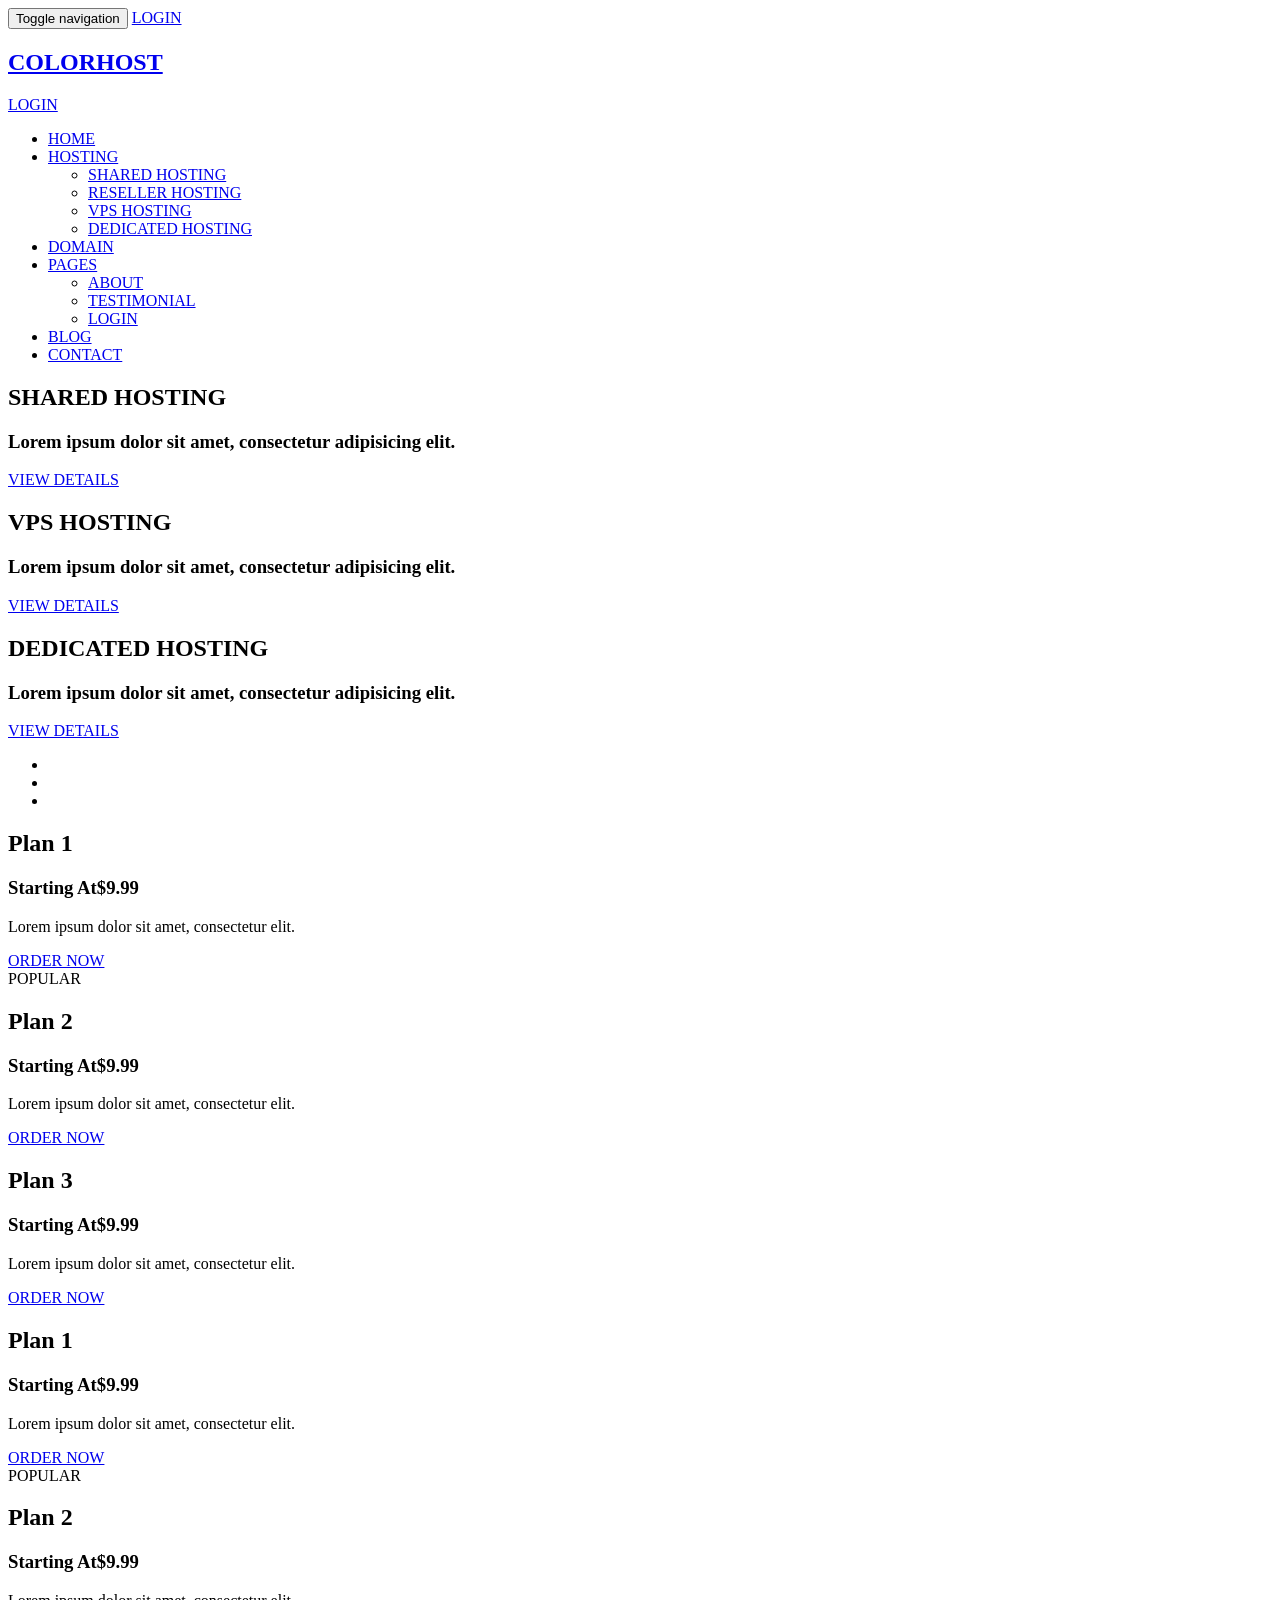
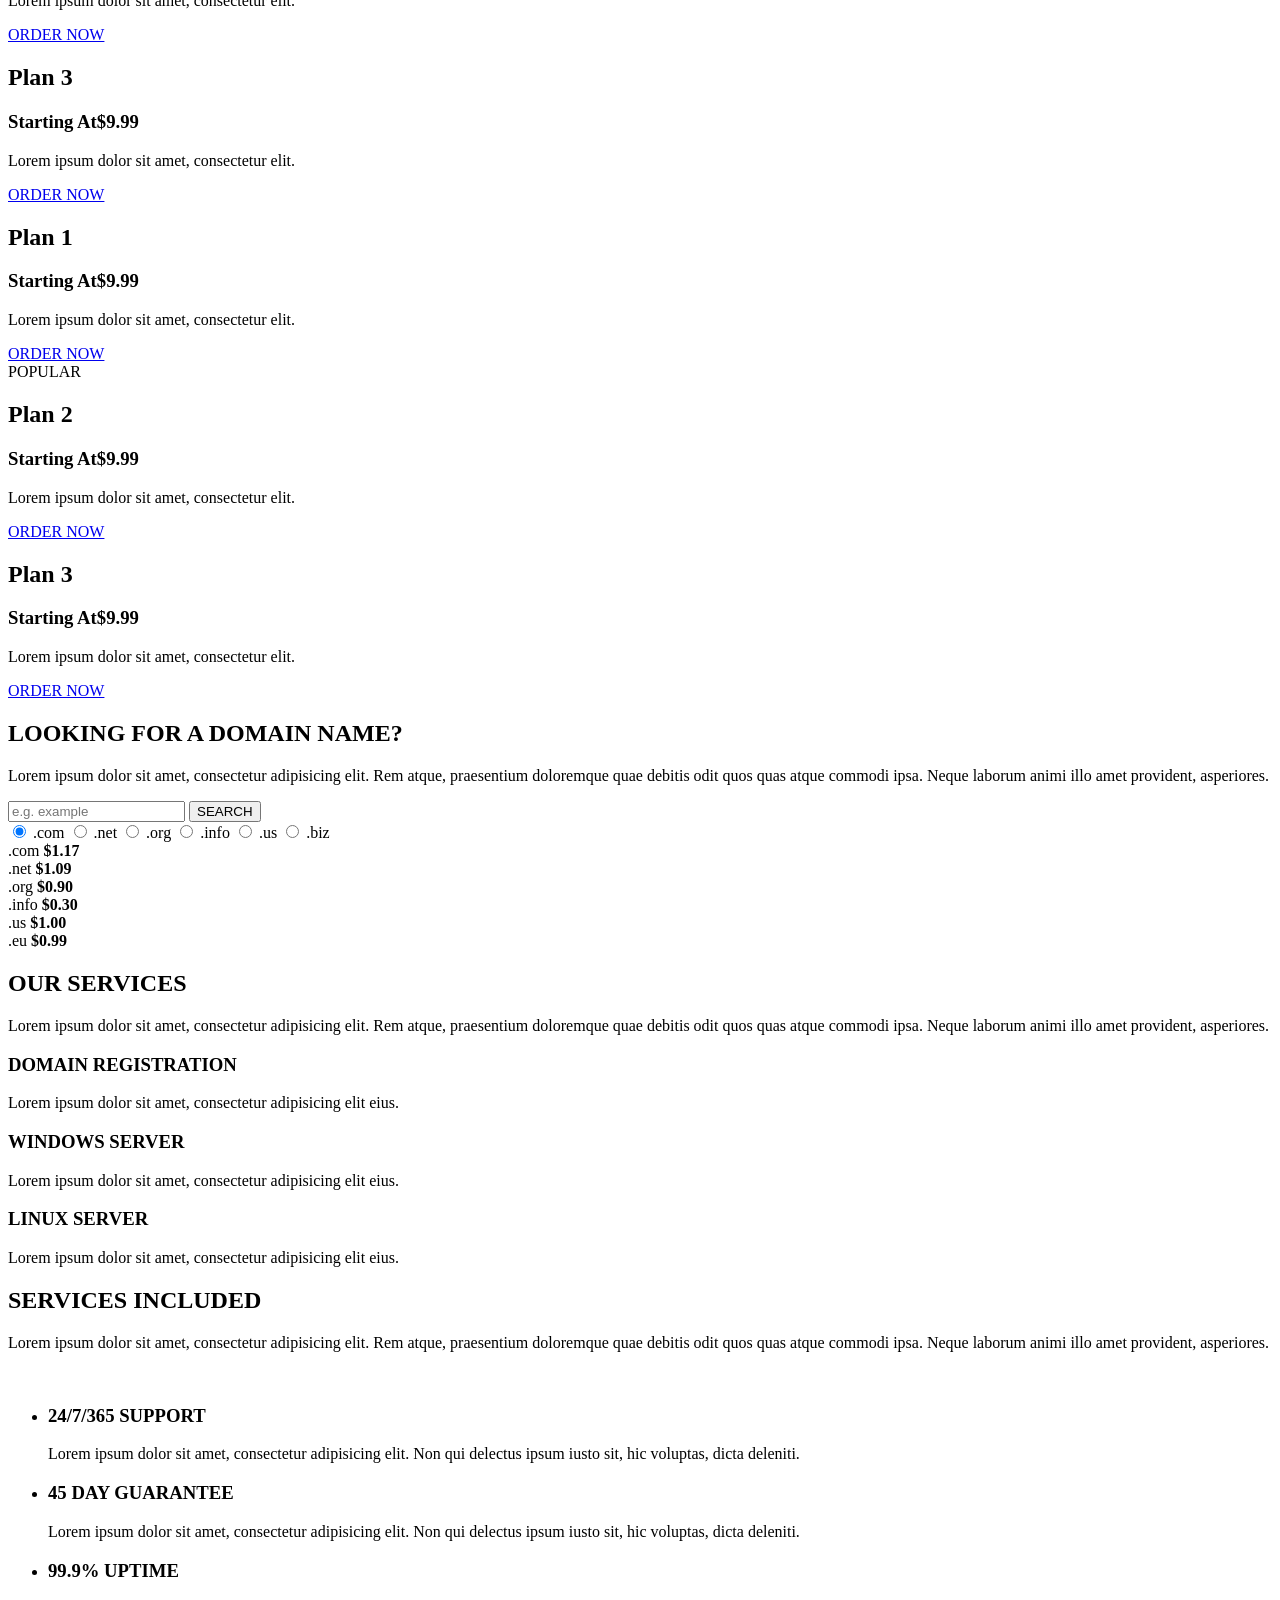
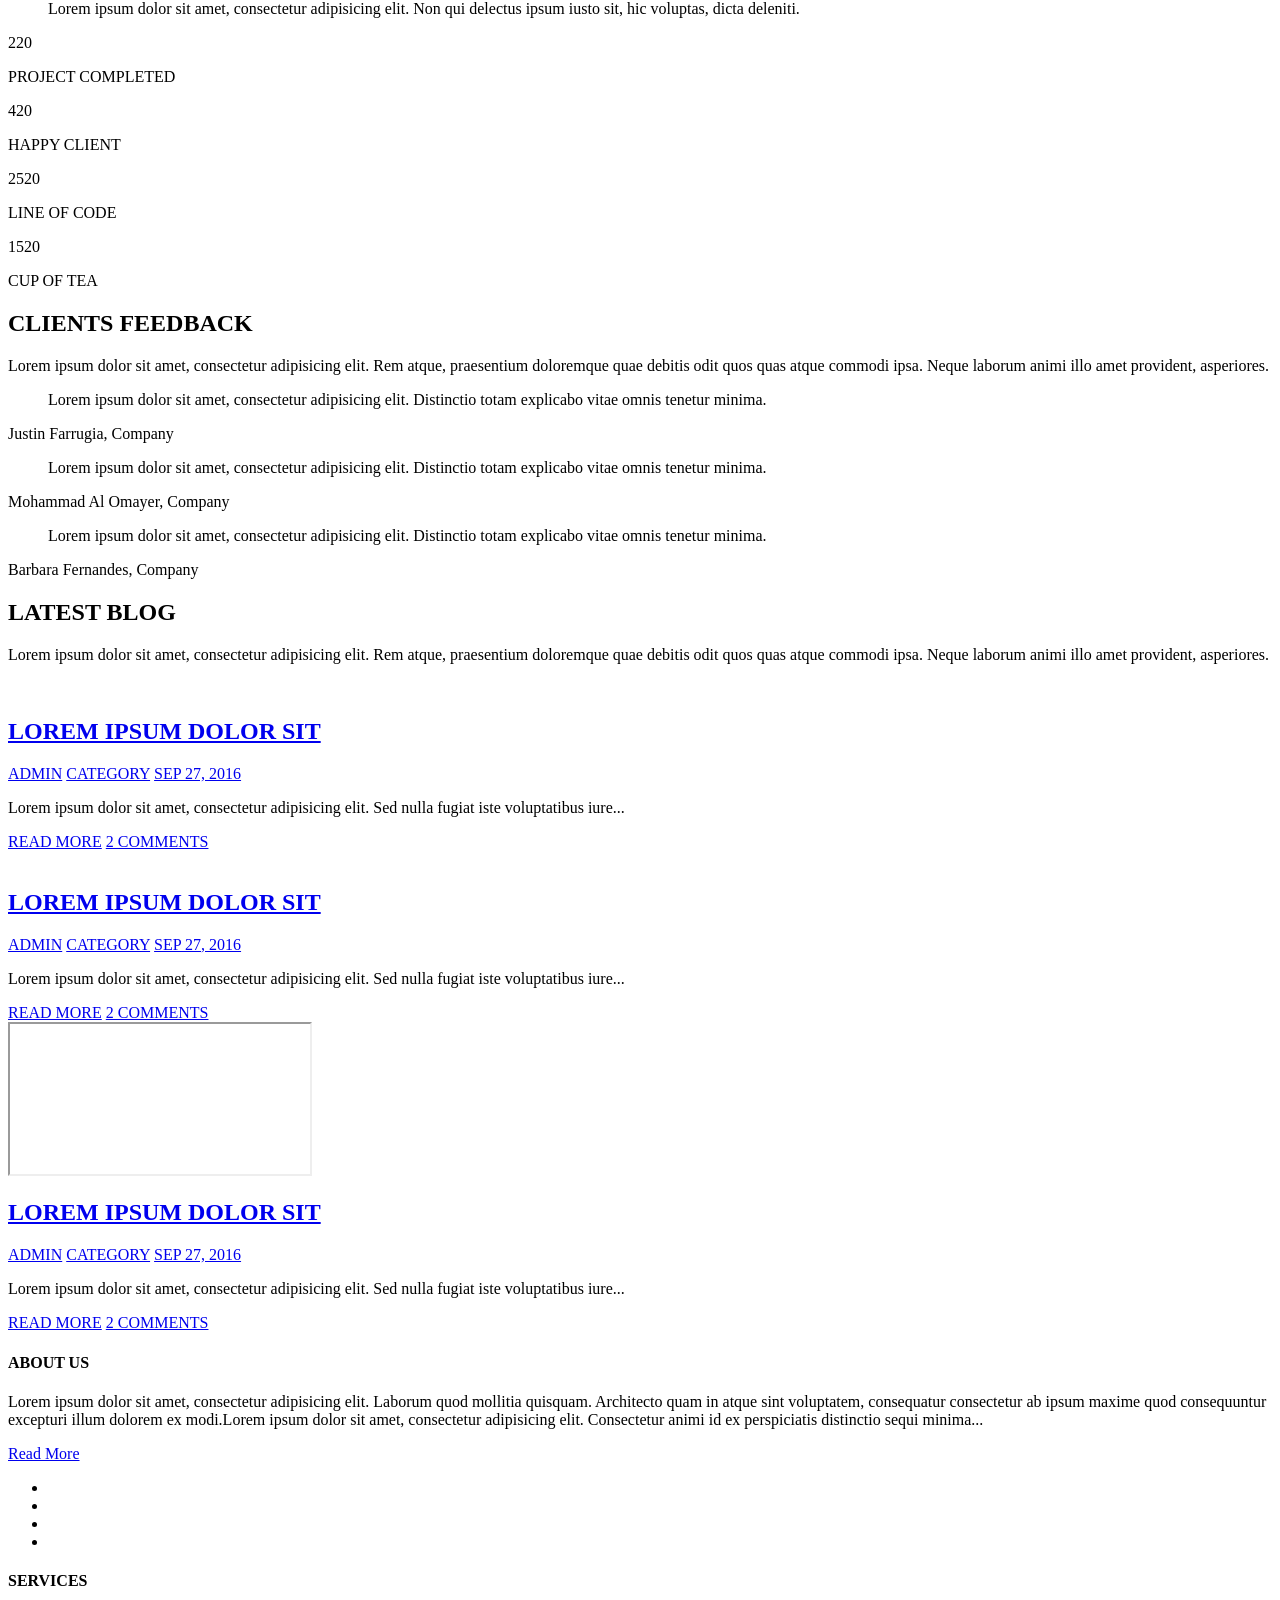
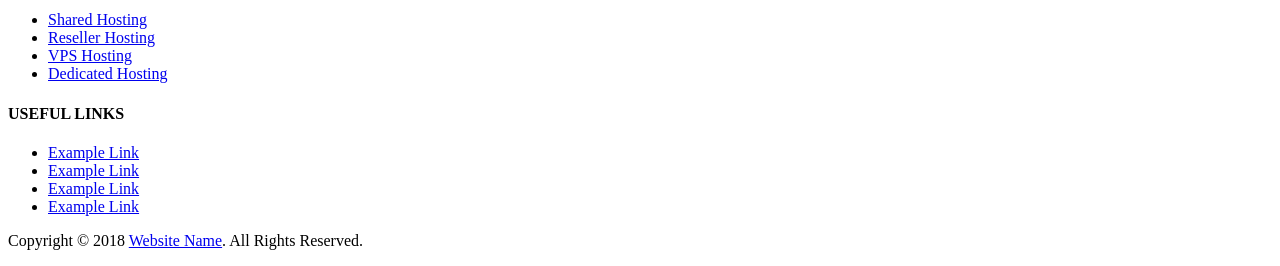
==== templates/index.html @ d22cc99c "Create index.html" ====
<!DOCTYPE html>
<html lang="en">

<head>
    <meta charset="utf-8">
    <meta http-equiv="X-UA-Compatible" content="IE=edge">
    <meta name="viewport" content="width=device-width, initial-scale=1, user-scalable=no">
    <title>MiCLOUDER</title>
   <link rel="shortcut icon" href="favicon.png" type="image/x-icon">
    <link rel="icon" href="favicon.png" type="image/x-icon">
    <link href='https://fonts.googleapis.com/css?family=Roboto%7COswald:300,400,700' rel='stylesheet'>
    <link href="css/font-awesome.min.css" rel="stylesheet">
    <link href="css/bootstrap.min.css" rel="stylesheet">
    <link href="css/owl.carousel.min.css" rel="stylesheet">
    <link href="style.css" rel="stylesheet">
    <link href="css/responsive-style.css" rel="stylesheet">
    <link href="css/colors/theme-color-1.css" rel="stylesheet" id="changeColorScheme">
    <link href="css/custom-style.css" rel="stylesheet">
    
</head>

<body>
    <div id="preloader">
        <div class="preloader--spinners">
            <div class="preloader--spinner preloader--spinner-1"></div>
            <div class="preloader--spinner preloader--spinner-2"></div>
        </div>
    </div>
    <div class="wrapper">
        <header id="header">
            <nav class="navbar">
                <div class="container">
                    <div class="navbar-header">
                        <button type="button" class="navbar-toggle collapsed" data-toggle="collapse" data-target="#headerNav" aria-controls="headerNav"> <span class="sr-only">Toggle navigation</span> <span class="icon-bar"></span> <span class="icon-bar"></span> <span class="icon-bar"></span> </button> <a href="login.html" class="header--custom-btn btn--default hover">LOGIN</a>
                        <a href="index.html" class="navbar-brand">
                            <h1><span><i class="fa fm fa-server"></i>COLOR</span>HOST</h1> </a>
                    </div><a href="login.html" class="header--custom-btn btn--default hover">LOGIN</a>
                    <div id="headerNav" class="navbar-collapse collapse">
                        <ul class="nav navbar-nav navbar-right">
                            <li class="active"><a href="index.html">HOME</a></li>
                            <li class="dropdown"> <a href="#" class="dropdown-toggle" data-toggle="dropdown" role="button">HOSTING<span class="caret"></span></a>
                                <ul class="dropdown-menu">
                                    <li><a href="shared-hosting.html">SHARED HOSTING</a></li>
                                    <li><a href="reseller-hosting.html">RESELLER HOSTING</a></li>
                                    <li><a href="vps-hosting.html">VPS HOSTING</a></li>
                                    <li><a href="dedicated-hosting.html">DEDICATED HOSTING</a></li>
                                </ul>
                            </li>
                            <li><a href="domain.html">DOMAIN</a></li>
                            <li class="dropdown"> <a href="#" class="dropdown-toggle" data-toggle="dropdown" role="button">PAGES<span class="caret"></span></a>
                                <ul class="dropdown-menu">
                                    <li><a href="about.html">ABOUT</a></li>
                                    <li><a href="testimonial.html">TESTIMONIAL</a></li>
                                    <li><a href="login.html">LOGIN</a></li>
                                   
                                </ul>
                            </li>
                            <li><a href="blog.html">BLOG</a></li>
                            <li><a href="contact.html">CONTACT</a></li>
                        </ul>
                    </div>
                </div>
            </nav>
        </header>
        <div id="banner" class="bg--overlay" data-bg-img="img/banner-img/bg.png">
            <div class="banner--slider BannerSlider" data-owl-autoplay="true">
                <div class="banner--item" data-owl-id="sharedSlider">
                    <div class="vc-parent">
                        <div class="vc-child">
                            <div class="container">
                                <div class="row">
                                    <div class="col-md-8 col-md-offset-2">
                                        <div class="banner--content">
                                            <h2>SHARED HOSTING</h2>
                                            <h3>Lorem ipsum dolor sit amet, consectetur adipisicing elit.</h3> <a href="#" class="btn--default hover">VIEW DETAILS</a> </div>
                                    </div>
                                </div>
                            </div>
                        </div>
                    </div>
                </div>
                <div class="banner--item" data-owl-id="vpsSlider">
                    <div class="vc-parent">
                        <div class="vc-child">
                            <div class="container">
                                <div class="row">
                                    <div class="col-md-8 col-md-offset-2">
                                        <div class="banner--content">
                                            <h2>VPS HOSTING</h2>
                                            <h3>Lorem ipsum dolor sit amet, consectetur adipisicing elit.</h3> <a href="#" class="btn--default hover">VIEW DETAILS</a> </div>
                                    </div>
                                </div>
                            </div>
                        </div>
                    </div>
                </div>
                <div class="banner--item" data-owl-id="dedicatedSlider">
                    <div class="vc-parent">
                        <div class="vc-child">
                            <div class="container">
                                <div class="row">
                                    <div class="col-md-8 col-md-offset-2">
                                        <div class="banner--content">
                                            <h2>DEDICATED HOSTING</h2>
                                            <h3>Lorem ipsum dolor sit amet, consectetur adipisicing elit.</h3> <a href="#" class="btn--default hover">VIEW DETAILS</a> </div>
                                    </div>
                                </div>
                            </div>
                        </div>
                    </div>
                </div>
            </div>
            <div class="banner--slider-nav">
                <div class="container">
                    <ul class="nav">
                        <li data-owl-target="sharedSlider"><i class="fa fa-server"></i></li>
                        <li data-owl-target="vpsSlider"><i class="fa fa-cloud"></i></li>
                        <li data-owl-target="dedicatedSlider"><i class="fa fa-hdd-o"></i></li>
                    </ul>
                </div>
            </div>
        </div>
        <div id="pricing" class="bg--lightgrey bd--bottom">
            <div class="pricing--slider PricingSlider" data-owl-autoplay="false">
                <div class="pricing--slider-item" data-owl-id="sharedSlider">
                    <div class="container">
                        <div class="row">
                            <div class="col-md-10 col-md-offset-1">
                                <div class="row reset-gutter">
                                    <div class="col-md-4 pricing--item">
                                        <div class="pricing--header">
                                            <h2>Plan 1</h2> </div>
                                        <div class="pricing--body">
                                            <h3>Starting At<strong>$9.99</strong></h3>
                                            <p>Lorem ipsum dolor sit amet, consectetur elit.</p>
                                        </div>
                                        <div class="pricing--footer"> <a href="#" class="btn--default hover">ORDER NOW</a> </div>
                                    </div>
                                    <div class="col-md-4 pricing--item popular"> <span class="pricing--popular-tag">POPULAR</span>
                                        <div class="pricing--header">
                                            <h2>Plan 2</h2> </div>
                                        <div class="pricing--body">
                                            <h3>Starting At<strong>$9.99</strong></h3>
                                            <p>Lorem ipsum dolor sit amet, consectetur elit.</p>
                                        </div>
                                        <div class="pricing--footer"> <a href="#" class="btn--default hover">ORDER NOW</a> </div>
                                    </div>
                                    <div class="col-md-4 pricing--item">
                                        <div class="pricing--header">
                                            <h2>Plan 3</h2> </div>
                                        <div class="pricing--body">
                                            <h3>Starting At<strong>$9.99</strong></h3>
                                            <p>Lorem ipsum dolor sit amet, consectetur elit.</p>
                                        </div>
                                        <div class="pricing--footer"> <a href="#" class="btn--default hover">ORDER NOW</a> </div>
                                    </div>
                                </div>
                            </div>
                        </div>
                    </div>
                </div>
                <div class="pricing--slider-item" data-owl-id="vpsSlider">
                    <div class="container">
                        <div class="row">
                            <div class="col-md-10 col-md-offset-1">
                                <div class="row reset-gutter">
                                    <div class="col-md-4 pricing--item">
                                        <div class="pricing--header">
                                            <h2>Plan 1</h2> </div>
                                        <div class="pricing--body">
                                            <h3>Starting At<strong>$9.99</strong></h3>
                                            <p>Lorem ipsum dolor sit amet, consectetur elit.</p>
                                        </div>
                                        <div class="pricing--footer"> <a href="#" class="btn--default hover">ORDER NOW</a> </div>
                                    </div>
                                    <div class="col-md-4 pricing--item popular"> <span class="pricing--popular-tag">POPULAR</span>
                                        <div class="pricing--header">
                                            <h2>Plan 2</h2> </div>
                                        <div class="pricing--body">
                                            <h3>Starting At<strong>$9.99</strong></h3>
                                            <p>Lorem ipsum dolor sit amet, consectetur elit.</p>
                                        </div>
                                        <div class="pricing--footer"> <a href="#" class="btn--default hover">ORDER NOW</a> </div>
                                    </div>
                                    <div class="col-md-4 pricing--item">
                                        <div class="pricing--header">
                                            <h2>Plan 3</h2> </div>
                                        <div class="pricing--body">
                                            <h3>Starting At<strong>$9.99</strong></h3>
                                            <p>Lorem ipsum dolor sit amet, consectetur elit.</p>
                                        </div>
                                        <div class="pricing--footer"> <a href="#" class="btn--default hover">ORDER NOW</a> </div>
                                    </div>
                                </div>
                            </div>
                        </div>
                    </div>
                </div>
                <div class="pricing--slider-item" data-owl-id="dedicatedSlider">
                    <div class="container">
                        <div class="row">
                            <div class="col-md-10 col-md-offset-1">
                                <div class="row reset-gutter">
                                    <div class="col-md-4 pricing--item">
                                        <div class="pricing--header">
                                            <h2>Plan 1</h2> </div>
                                        <div class="pricing--body">
                                            <h3>Starting At<strong>$9.99</strong></h3>
                                            <p>Lorem ipsum dolor sit amet, consectetur elit.</p>
                                        </div>
                                        <div class="pricing--footer"> <a href="#" class="btn--default hover">ORDER NOW</a> </div>
                                    </div>
                                    <div class="col-md-4 pricing--item popular"> <span class="pricing--popular-tag">POPULAR</span>
                                        <div class="pricing--header">
                                            <h2>Plan 2</h2> </div>
                                        <div class="pricing--body">
                                            <h3>Starting At<strong>$9.99</strong></h3>
                                            <p>Lorem ipsum dolor sit amet, consectetur elit.</p>
                                        </div>
                                        <div class="pricing--footer"> <a href="#" class="btn--default hover">ORDER NOW</a> </div>
                                    </div>
                                    <div class="col-md-4 pricing--item">
                                        <div class="pricing--header">
                                            <h2>Plan 3</h2> </div>
                                        <div class="pricing--body">
                                            <h3>Starting At<strong>$9.99</strong></h3>
                                            <p>Lorem ipsum dolor sit amet, consectetur elit.</p>
                                        </div>
                                        <div class="pricing--footer"> <a href="#" class="btn--default hover">ORDER NOW</a> </div>
                                    </div>
                                </div>
                            </div>
                        </div>
                    </div>
                </div>
            </div>
        </div>
        <div id="domainSearch" class="bg--overlay" data-bg-img="img/domain-search-img/bg.png">
            <div class="container">
                <div class="row">
                    <div class="col-md-8 col-md-offset-2">
                        <div class="section--title">
                            <h2>LOOKING FOR A DOMAIN NAME?</h2>
                            <p>Lorem ipsum dolor sit amet, consectetur adipisicing elit. Rem atque, praesentium doloremque quae debitis odit quos quas atque commodi ipsa. Neque laborum animi illo amet provident, asperiores.</p>
                        </div>
                    </div>
                </div>
                <div class="ds--form">
                    <div class="row">
                        <div class="col-md-8 col-md-offset-2">
                            <form action="#" method="get">
                                <div class="ds--form-input">
                                    <input type="text" name="domain" class="text--input" placeholder="e.g. example" autocomplete="off" required>
                                    <button type="submit" class="btn--default btn--primary">SEARCH</button>
                                </div>
                                <div class="ds--form-ext clearfix">
                                    <label for="dotCom">
                                        <input type="radio" name="ext" value=".com" id="dotCom" checked> <span>.com</span> </label>
                                    <label for="dotNet">
                                        <input type="radio" name="ext" value=".net" id="dotNet"> <span>.net</span> </label>
                                    <label for="dotOrg">
                                        <input type="radio" name="ext" value=".org" id="dotOrg"> <span>.org</span> </label>
                                    <label for="dotInfo">
                                        <input type="radio" name="ext" value=".info" id="dotInfo"> <span>.info</span> </label>
                                    <label for="dotUs">
                                        <input type="radio" name="ext" value=".us" id="dotUs"> <span>.us</span> </label>
                                    <label for="dotBiz">
                                        <input type="radio" name="ext" value=".biz" id="dotBiz"> <span>.biz</span> </label>
                                </div>
                            </form>
                        </div>
                    </div>
                </div>
            </div>
        </div>
        <div id="extPrice" class="bg--vermilion">
            <div class="container">
                <div class="row reset-gutter">
                    <div class="col-md-2 ext-price--item"> <span>.com</span> <strong>$1.17</strong> </div>
                    <div class="col-md-2 ext-price--item"> <span>.net</span> <strong>$1.09</strong> </div>
                    <div class="col-md-2 ext-price--item"> <span>.org</span> <strong>$0.90</strong> </div>
                    <div class="col-md-2 ext-price--item"> <span>.info</span> <strong>$0.30</strong> </div>
                    <div class="col-md-2 ext-price--item"> <span>.us</span> <strong>$1.00</strong> </div>
                    <div class="col-md-2 ext-price--item"> <span>.eu</span> <strong>$0.99</strong> </div>
                </div>
            </div>
        </div>
        <div id="services">
            <div class="container">
                <div class="row">
                    <div class="col-md-8 col-md-offset-2">
                        <div class="section--title">
                            <h2>OUR SERVICES</h2>
                            <p>Lorem ipsum dolor sit amet, consectetur adipisicing elit. Rem atque, praesentium doloremque quae debitis odit quos quas atque commodi ipsa. Neque laborum animi illo amet provident, asperiores.</p>
                        </div>
                    </div>
                </div>
                <div class="row">
                    <div class="col-md-4 service--item" data-revealFromBottom>
                        <div class="service--icon"> <i class="fa fa-globe"></i> </div>
                        <div class="service--content">
                            <h3>DOMAIN REGISTRATION</h3>
                            <p>Lorem ipsum dolor sit amet, consectetur adipisicing elit eius.</p>
                        </div>
                    </div>
                    <div class="col-md-4 service--item" data-revealFromBottom>
                        <div class="service--icon"> <i class="fa fa-windows"></i> </div>
                        <div class="service--content">
                            <h3>WINDOWS SERVER</h3>
                            <p>Lorem ipsum dolor sit amet, consectetur adipisicing elit eius.</p>
                        </div>
                    </div>
                    <div class="col-md-4 service--item" data-revealFromBottom>
                        <div class="service--icon"> <i class="fa fa-linux"></i> </div>
                        <div class="service--content">
                            <h3>LINUX SERVER</h3>
                            <p>Lorem ipsum dolor sit amet, consectetur adipisicing elit eius.</p>
                        </div>
                    </div>
                </div>
            </div>
        </div>
        <div id="features" class="bg--lightgrey bd--top-bottom">
            <div class="container">
                <div class="row">
                    <div class="col-md-8 col-md-offset-2">
                        <div class="section--title">
                            <h2>SERVICES INCLUDED</h2>
                            <p>Lorem ipsum dolor sit amet, consectetur adipisicing elit. Rem atque, praesentium doloremque quae debitis odit quos quas atque commodi ipsa. Neque laborum animi illo amet provident, asperiores.</p>
                        </div>
                    </div>
                </div>
                <div class="row col--center">
                    <div class="col-md-6">
                        <div class="features--img"> <img src="img/features-img/featured.png" alt=""> </div>
                    </div>
                    <div class="col-md-6">
                        <ul class="features--items">
                            <li class="features--item dot dot--1" data-revealFromRight>
                                <h3>24/7/365 SUPPORT</h3>
                                <p>Lorem ipsum dolor sit amet, consectetur adipisicing elit. Non qui delectus ipsum iusto sit, hic voluptas, dicta deleniti.</p>
                            </li>
                            <li class="features--item dot dot--2" data-revealFromRight>
                                <h3>45 DAY GUARANTEE</h3>
                                <p>Lorem ipsum dolor sit amet, consectetur adipisicing elit. Non qui delectus ipsum iusto sit, hic voluptas, dicta deleniti.</p>
                            </li>
                            <li class="features--item dot dot--3" data-revealFromRight>
                                <h3>99.9% UPTIME</h3>
                                <p>Lorem ipsum dolor sit amet, consectetur adipisicing elit. Non qui delectus ipsum iusto sit, hic voluptas, dicta deleniti.</p>
                            </li>
                        </ul>
                    </div>
                </div>
            </div>
        </div>
        <div id="counter" class="bg--overlay" data-bg-img="img/counter-img/bg.png">
            <div class="container">
                <div class="row">
                    <div class="col-md-3 col-sm-6 counter--item">
                        <p class="counter--num" data-counterUp>220</p>
                        <p class="counter--title">PROJECT COMPLETED</p>
                    </div>
                    <div class="col-md-3 col-sm-6 counter--item">
                        <p class="counter--num" data-counterUp>420</p>
                        <p class="counter--title">HAPPY CLIENT</p>
                    </div>
                    <div class="col-md-3 col-sm-6 counter--item">
                        <p class="counter--num" data-counterUp>2520</p>
                        <p class="counter--title">LINE OF CODE</p>
                    </div>
                    <div class="col-md-3 col-sm-6 counter--item">
                        <p class="counter--num" data-counterUp>1520</p>
                        <p class="counter--title">CUP OF TEA</p>
                    </div>
                </div>
            </div>
        </div>
        <div id="testimonial">
            <div class="container">
                <div class="row">
                    <div class="col-md-8 col-md-offset-2">
                        <div class="section--title">
                            <h2>CLIENTS FEEDBACK</h2>
                            <p>Lorem ipsum dolor sit amet, consectetur adipisicing elit. Rem atque, praesentium doloremque quae debitis odit quos quas atque commodi ipsa. Neque laborum animi illo amet provident, asperiores.</p>
                        </div>
                    </div>
                </div>
            </div>
            <div class="testimonial--slider TestimonialSlider" data-owl-autoplay="true">
                <div class="testimonial--item" data-thumb="img/testimonial-img/client-01.jpg">
                    <div class="container">
                        <div class="row">
                            <div class="col-md-8 col-md-offset-2">
                                <div class="testimonial--content">
                                    <blockquote>
                                        <p>Lorem ipsum dolor sit amet, consectetur adipisicing elit. Distinctio totam explicabo vitae omnis tenetur minima.</p>
                                    </blockquote>
                                    <p class="testimonial--citation">Justin Farrugia, Company</p>
                                </div>
                            </div>
                        </div>
                    </div>
                </div>
                <div class="testimonial--item" data-thumb="img/testimonial-img/client-02.jpg">
                    <div class="container">
                        <div class="row">
                            <div class="col-md-8 col-md-offset-2">
                                <div class="testimonial--content">
                                    <blockquote>
                                        <p>Lorem ipsum dolor sit amet, consectetur adipisicing elit. Distinctio totam explicabo vitae omnis tenetur minima.</p>
                                    </blockquote>
                                    <p class="testimonial--citation">Mohammad Al Omayer, Company</p>
                                </div>
                            </div>
                        </div>
                    </div>
                </div>
                <div class="testimonial--item" data-thumb="img/testimonial-img/client-03.jpg">
                    <div class="container">
                        <div class="row">
                            <div class="col-md-8 col-md-offset-2">
                                <div class="testimonial--content">
                                    <blockquote>
                                        <p>Lorem ipsum dolor sit amet, consectetur adipisicing elit. Distinctio totam explicabo vitae omnis tenetur minima.</p>
                                    </blockquote>
                                    <p class="testimonial--citation">Barbara Fernandes, Company</p>
                                </div>
                            </div>
                        </div>
                    </div>
                </div>
            </div>
        </div>
        <div id="blog" class="bg--lightergrey bd--top-bottom">
            <div class="container">
                <div class="row">
                    <div class="col-md-8 col-md-offset-2">
                        <div class="section--title">
                            <h2>LATEST BLOG</h2>
                            <p>Lorem ipsum dolor sit amet, consectetur adipisicing elit. Rem atque, praesentium doloremque quae debitis odit quos quas atque commodi ipsa. Neque laborum animi illo amet provident, asperiores.</p>
                        </div>
                    </div>
                </div>
                <div class="row">
                    <div class="col-md-4 post--item">
                        <div class="post--img"> <img src="img/blog-img/post-01.png" alt="" class="img-responsive center-block"> </div>
                        <div class="post--content-border">
                            <div class="post--title">
                                <h2><a href="#">LOREM IPSUM DOLOR SIT</a></h2> </div>
                            <div class="post--meta">
                                <p> <a href="#">ADMIN</a> <a href="#">CATEGORY</a> <a href="#">SEP 27, 2016</a> </p>
                            </div>
                            <div class="post--except">
                                <p>Lorem ipsum dolor sit amet, consectetur adipisicing elit. Sed nulla fugiat iste voluptatibus iure...</p>
                            </div>
                            <div class="post--except-footer"> <a href="#" class="more"><i class="fa fa-angle-double-right"></i>READ MORE</a> <a href="#" class="comments"><i class="fa fa-comments-o"></i> 2 COMMENTS</a> </div>
                        </div>
                    </div>
                    <div class="col-md-4 post--item">
                        <div class="post--img"> <img src="img/blog-img/post-02.png" alt="" class="img-responsive center-block"> </div>
                        <div class="post--content-border">
                            <div class="post--title">
                                <h2><a href="#">LOREM IPSUM DOLOR SIT</a></h2> </div>
                            <div class="post--meta">
                                <p> <a href="#">ADMIN</a> <a href="#">CATEGORY</a> <a href="#">SEP 27, 2016</a> </p>
                            </div>
                            <div class="post--except">
                                <p>Lorem ipsum dolor sit amet, consectetur adipisicing elit. Sed nulla fugiat iste voluptatibus iure...</p>
                            </div>
                            <div class="post--except-footer"> <a href="#" class="more"><i class="fa fa-angle-double-right"></i>READ MORE</a> <a href="#" class="comments"><i class="fa fa-comments-o"></i> 2 COMMENTS</a> </div>
                        </div>
                    </div>
                    <div class="col-md-4 post--item">
                        <div class="post--video">
                            <div class="embed-responsive embed-responsive-16by9">
                                <iframe src="https://www.youtube.com/embed/WDMWOiJb3CA?showinfo=0&amp;controls=0&amp;rel=0&amp;wmode=transparent" class="embed-responsive-item"></iframe>
                            </div>
                        </div>
                        <div class="post--content-border">
                            <div class="post--title">
                                <h2><a href="#">LOREM IPSUM DOLOR SIT</a></h2> </div>
                            <div class="post--meta">
                                <p> <a href="#">ADMIN</a> <a href="#">CATEGORY</a> <a href="#">SEP 27, 2016</a> </p>
                            </div>
                            <div class="post--except">
                                <p>Lorem ipsum dolor sit amet, consectetur adipisicing elit. Sed nulla fugiat iste voluptatibus iure...</p>
                            </div>
                            <div class="post--except-footer"> <a href="#" class="more"><i class="fa fa-angle-double-right"></i>READ MORE</a> <a href="#" class="comments"><i class="fa fa-comments-o"></i> 2 COMMENTS</a> </div>
                        </div>
                    </div>
                </div>
            </div>
        </div>
        <footer id="footer">
            <div class="footer--widgets bg--dark">
                <div class="container">
                    <div class="row">
                        <div class="col-md-6 footer--widget fw--about">
                            <h4>ABOUT US</h4>
                            <p>Lorem ipsum dolor sit amet, consectetur adipisicing elit. Laborum quod mollitia quisquam. Architecto quam in atque sint voluptatem, consequatur consectetur ab ipsum maxime quod consequuntur excepturi illum dolorem ex modi.Lorem ipsum dolor sit amet, consectetur adipisicing elit. Consectetur animi id ex perspiciatis distinctio sequi minima...</p><a href="about.html" class="more">Read More <i class="fa fa-angle-double-right"></i></a>
                            <div class="fw--about-social">
                                <ul>
                                    <li><a href="#"><i class="fa fa-facebook"></i></a></li>
                                    <li><a href="#"><i class="fa fa-twitter"></i></a></li>
                                    <li><a href="#"><i class="fa fa-linkedin"></i></a></li>
                                    <li><a href="#"><i class="fa fa-google-plus"></i></a></li>
                                </ul>
                            </div>
                        </div>
                        <div class="col-md-3 col-sm-6 footer--widget fw--links">
                            <h4>SERVICES</h4>
                            <ul>
                                <li><a href="#"><i class="fa fm fa-angle-right"></i>Shared Hosting</a></li>
                                <li><a href="#"><i class="fa fm fa-angle-right"></i>Reseller Hosting</a></li>
                                <li><a href="#"><i class="fa fm fa-angle-right"></i>VPS Hosting</a></li>
                                <li><a href="#"><i class="fa fm fa-angle-right"></i>Dedicated Hosting</a></li>
                            </ul>
                        </div>
                        <div class="col-md-3 col-sm-6 footer--widget fw--links">
                            <h4>USEFUL LINKS</h4>
                            <ul>
                                <li><a href="#"><i class="fa fm fa-angle-right"></i>Example Link</a></li>
                                <li><a href="#"><i class="fa fm fa-angle-right"></i>Example Link</a></li>
                                <li><a href="#"><i class="fa fm fa-angle-right"></i>Example Link</a></li>
                                <li><a href="#"><i class="fa fm fa-angle-right"></i>Example Link</a></li>
                            </ul>
                        </div>
                    </div>
                </div>
            </div>
            <div class="footer--copyright">
                <div class="container">
                    <p>Copyright &copy; 2018 <a href="#">Website Name</a>. All Rights Reserved.</p>
                </div>
            </div>
        </footer>
        <div id="backToTop"> <a href="#top"><i class="fa fa-angle-up"></i></a> </div>
    </div>
    <script src="js/jquery-3.1.0.min.js"></script>
    <script src="js/bootstrap.min.js"></script>
    <script src="js/jquery.hoverIntent.min.js"></script>
    <script src="js/owl.carousel.min.js"></script>
    <script src="js/jquery.waypoints.min.js"></script>
    <script src="js/jquery.counterup.min.js"></script>
    <script src="js/scrollreveal.min.js"></script>
    <script src="js/retina.min.js"></script>
    <script src="js/custom-color-switcher.js"></script>
    <script src="js/main.js"></script>
</body>
<!-- Mirrored from themelooks.us/demo/colorhost/html/version-1/ by HTTrack Website Copier/3.x [XR&CO'2014], Sun, 01 Jul 2018 14:39:53 GMT -->

</html>
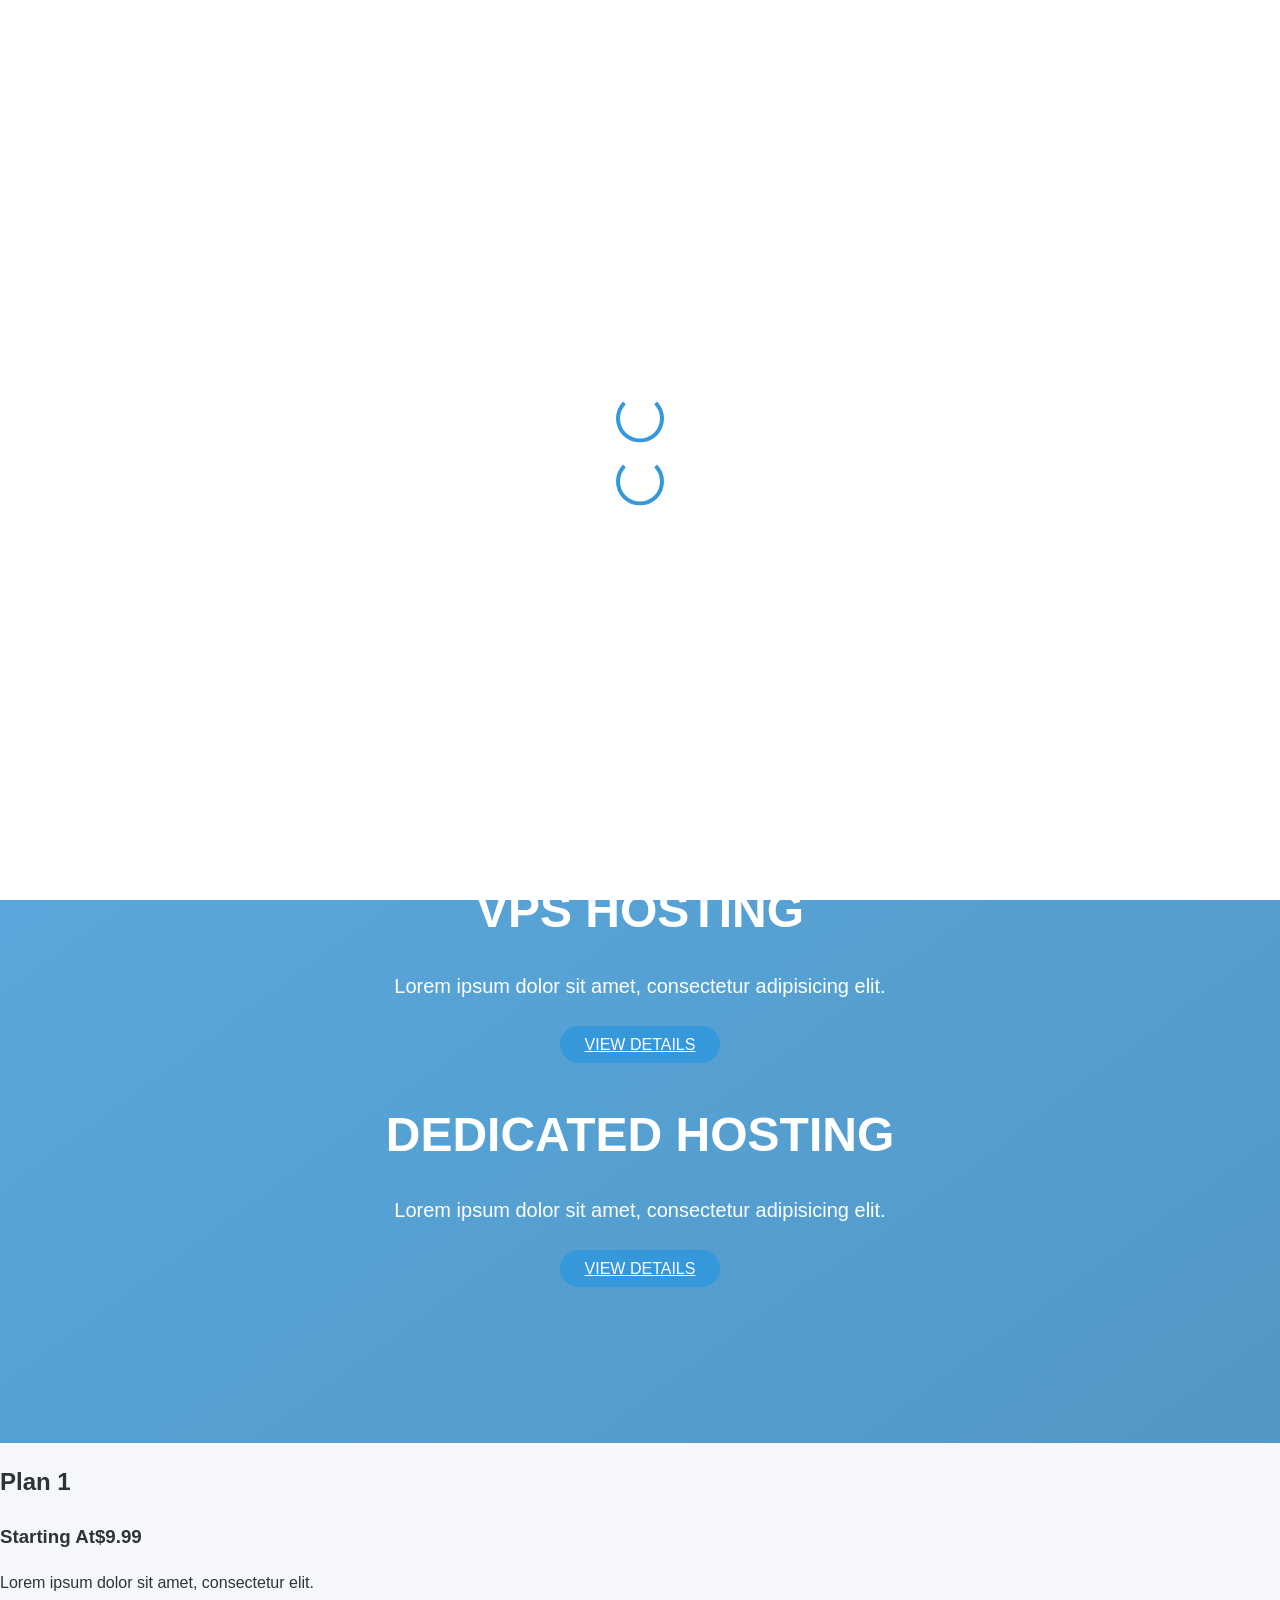
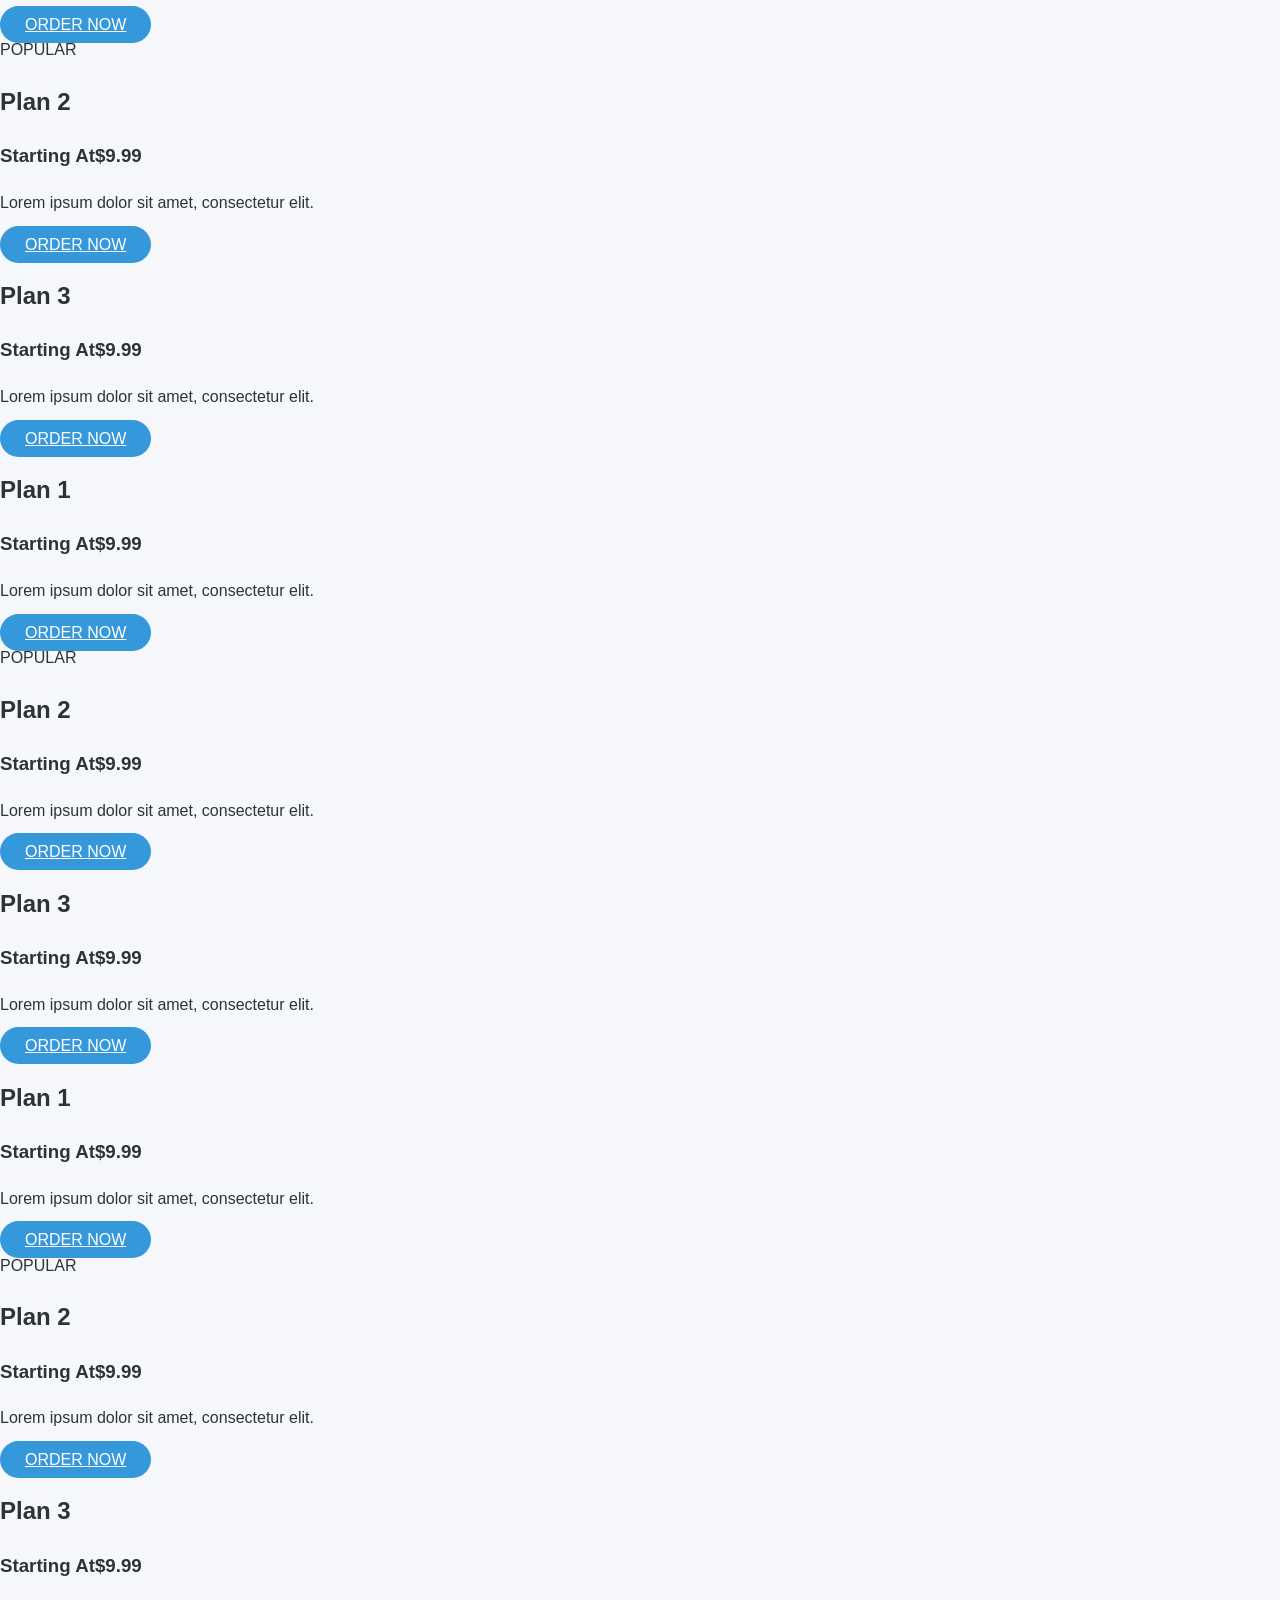
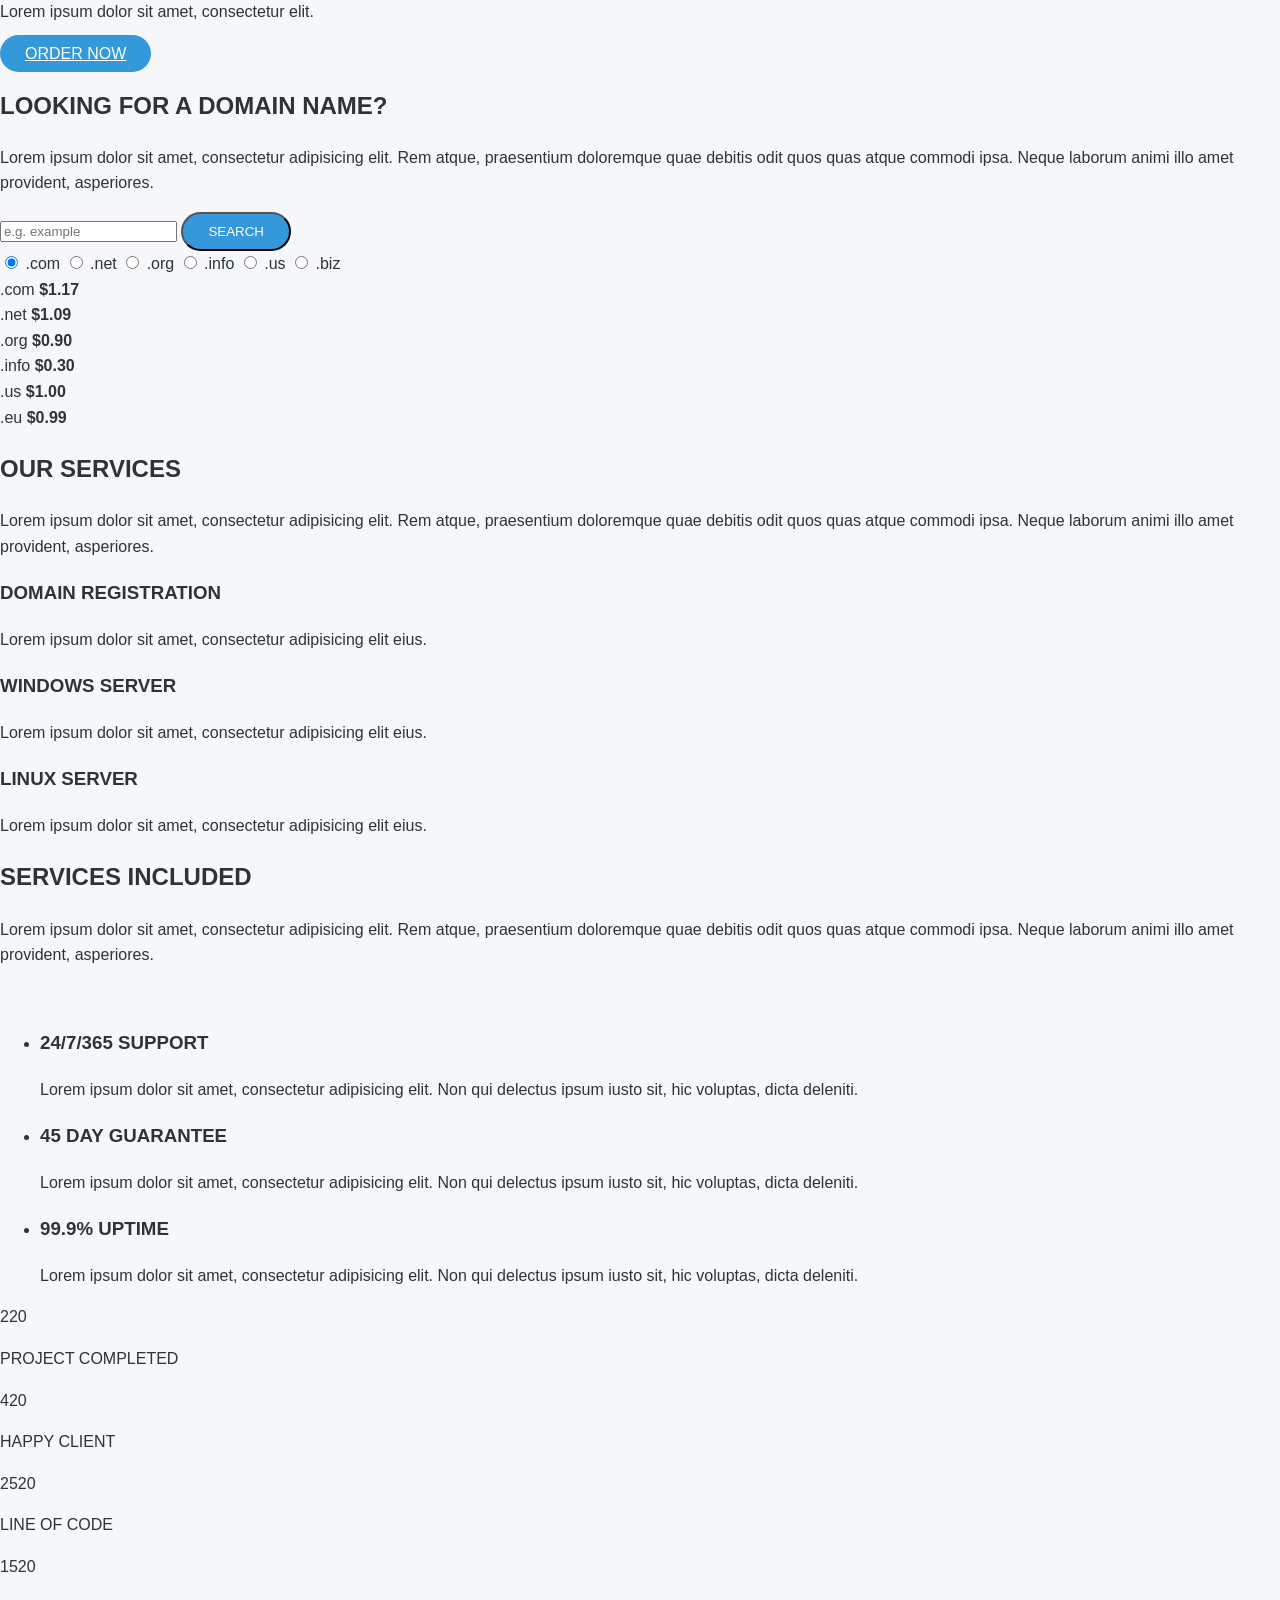
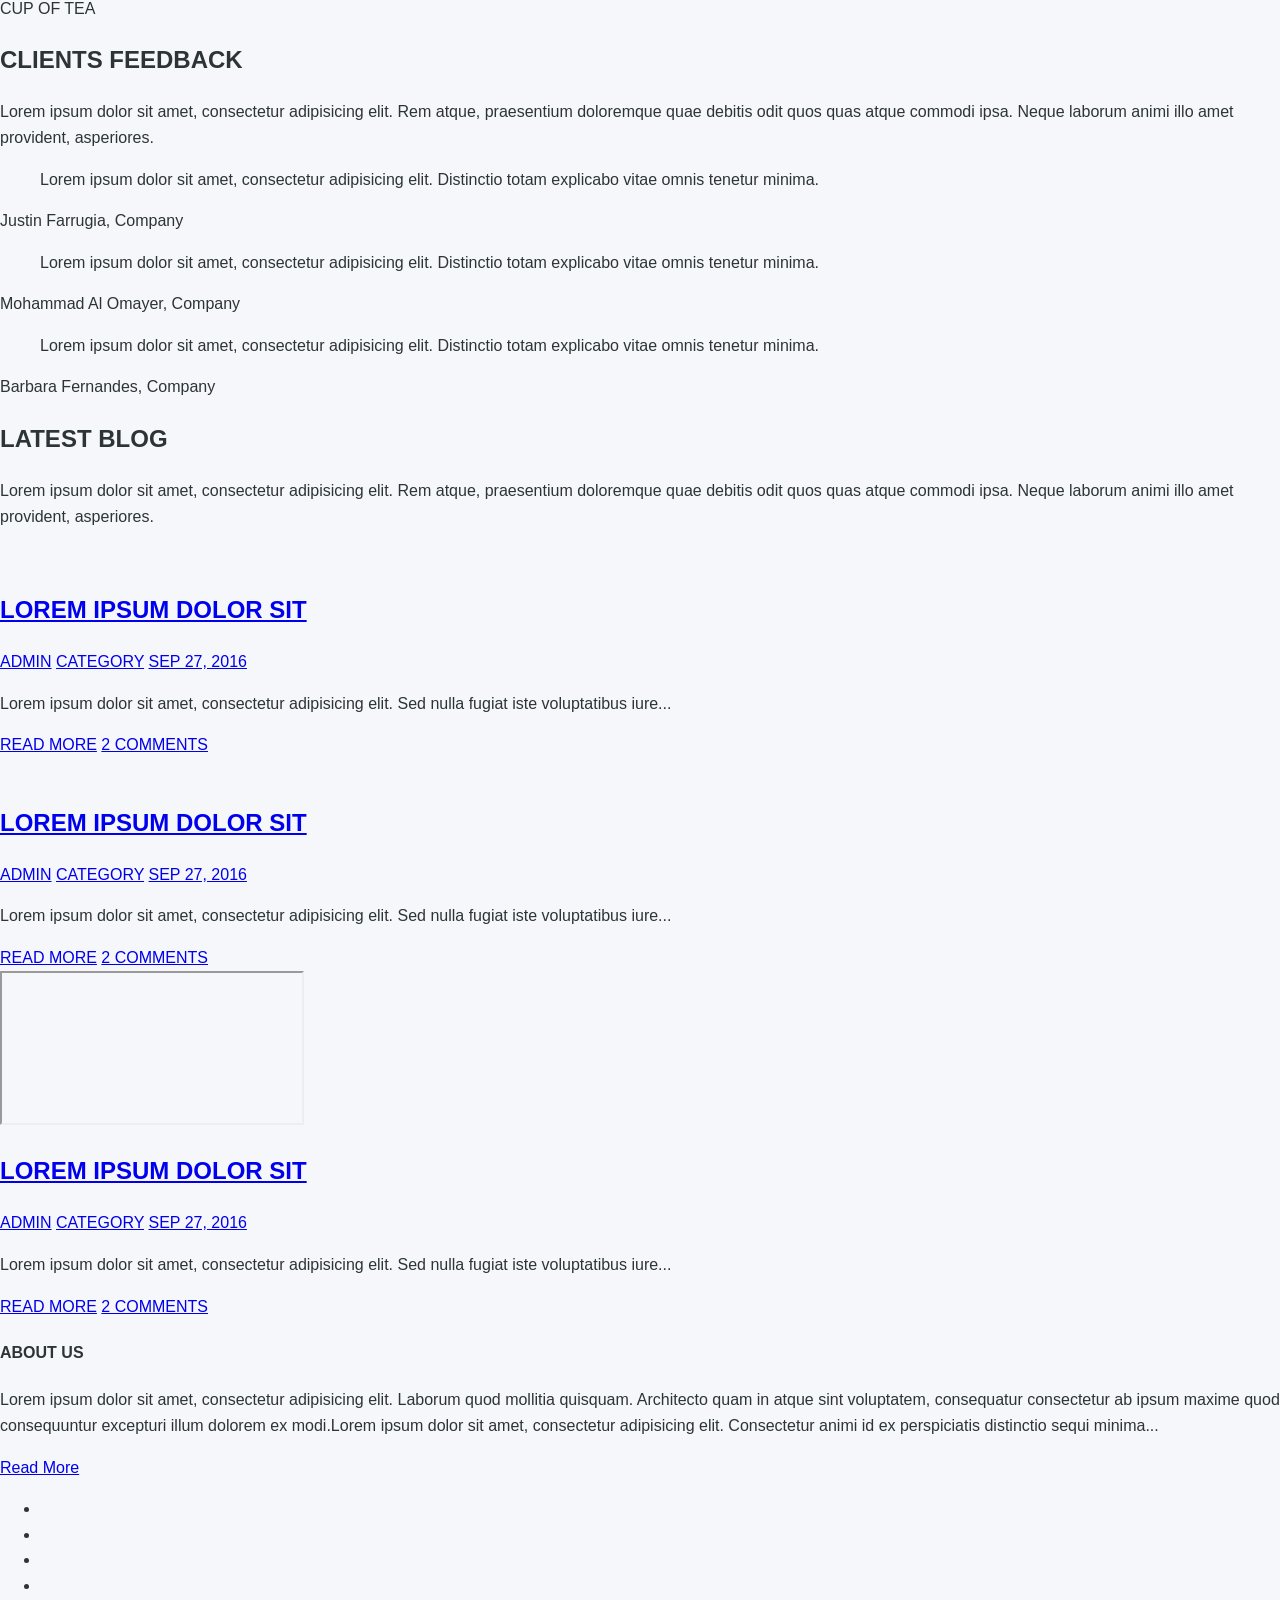
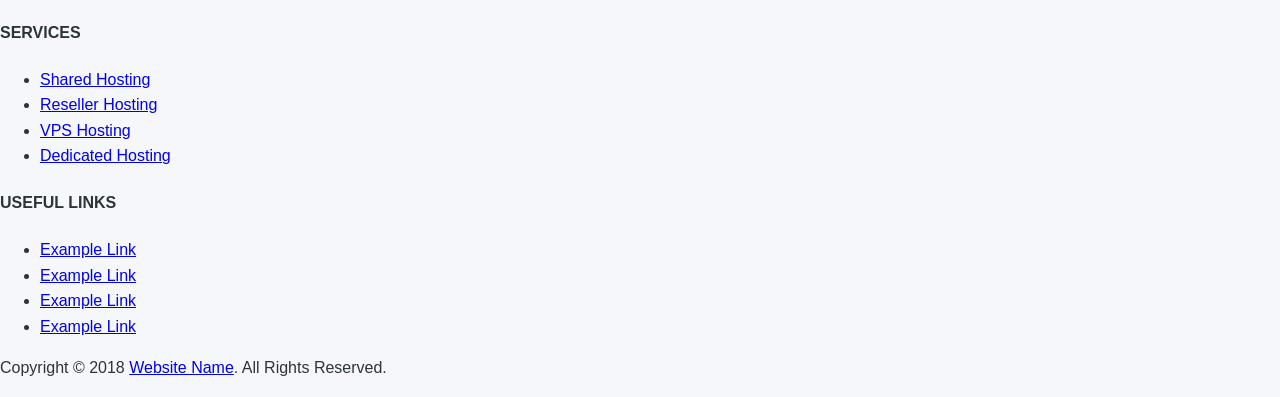
==== commit f188477b: "Update index.html" ====
--- a/templates/index.html
+++ b/templates/index.html
@@ -15,7 +15,7 @@
     <link href="style.css" rel="stylesheet">
     <link href="css/responsive-style.css" rel="stylesheet">
     <link href="css/colors/theme-color-1.css" rel="stylesheet" id="changeColorScheme">
-    <link href="css/custom-style.css" rel="stylesheet">
+    <link rel="stylesheet" href="../static/style.css">
     
 </head>
 
--- a/static/style.css
+++ b/static/style.css
@@ -0,0 +1,167 @@
+/* General Reset and Font Setup */
+body {
+    font-family: 'Roboto', sans-serif;
+    font-size: 16px;
+    background-color: #f5f7fa;
+    color: #2d3436;
+    line-height: 1.6;
+    margin: 0;
+    padding: 0;
+}
+
+/* Header Branding */
+.navbar-brand h1 {
+    font-size: 28px;
+    font-weight: 700;
+    color: #3498db;
+}
+.navbar-brand h1 span {
+    color: #2c3e50;
+}
+
+/* Navigation Styling */
+.navbar {
+    background-color: #ffffff;
+    border-bottom: 2px solid #3498db;
+    box-shadow: 0 2px 4px rgba(0, 0, 0, 0.05);
+}
+.navbar-nav > li > a {
+    color: #2c3e50;
+    font-weight: 500;
+    text-transform: uppercase;
+    padding: 15px 20px;
+    transition: all 0.3s ease;
+}
+.navbar-nav > li > a:hover,
+.navbar-nav > li.active > a {
+    color: #3498db;
+    background-color: #ecf0f1;
+}
+
+/* Dropdown Styling */
+.dropdown-menu {
+    background-color: #ffffff;
+    border-radius: 0 0 10px 10px;
+    box-shadow: 0 8px 16px rgba(0, 0, 0, 0.08);
+}
+.dropdown-menu li a {
+    color: #2c3e50;
+    padding: 10px 20px;
+    font-weight: 400;
+}
+.dropdown-menu li a:hover {
+    background-color: #3498db;
+    color: white;
+}
+
+/* Buttons */
+.btn--default {
+    background-color: #3498db;
+    color: white;
+    border-radius: 50px;
+    padding: 10px 25px;
+    font-weight: 500;
+    transition: all 0.3s ease;
+}
+.btn--default.hover:hover {
+    background-color: #2c3e50;
+    color: #fff;
+}
+
+/* Banner Section */
+#banner {
+    background-size: cover;
+    background-position: center;
+    padding: 100px 0;
+    position: relative;
+    color: #fff;
+}
+.bg--overlay::before {
+    content: '';
+    background: linear-gradient(to bottom right, rgba(52, 152, 219, 0.8), rgba(41, 128, 185, 0.8));
+    position: absolute;
+    top: 0;
+    left: 0;
+    height: 100%;
+    width: 100%;
+    z-index: 1;
+}
+.banner--content {
+    z-index: 2;
+    position: relative;
+    text-align: center;
+}
+.banner--content h2 {
+    font-size: 48px;
+    margin-bottom: 15px;
+    font-weight: 700;
+    text-transform: uppercase;
+}
+.banner--content h3 {
+    font-size: 20px;
+    font-weight: 300;
+    margin-bottom: 30px;
+}
+
+/* Banner Nav Icons */
+.banner--slider-nav ul {
+    text-align: center;
+    margin-top: 20px;
+}
+.banner--slider-nav li {
+    display: inline-block;
+    margin: 0 10px;
+    font-size: 20px;
+    color: #bdc3c7;
+    transition: color 0.3s;
+}
+.banner--slider-nav li:hover,
+.banner--slider-nav li.active {
+    color: #3498db;
+}
+
+/* Preloader Spinner */
+#preloader {
+    position: fixed;
+    background: #fff;
+    z-index: 1000;
+    height: 100%;
+    width: 100%;
+}
+.preloader--spinners {
+    position: absolute;
+    top: 50%;
+    left: 50%;
+    transform: translate(-50%, -50%);
+}
+.preloader--spinner {
+    width: 40px;
+    height: 40px;
+    border: 4px solid #3498db;
+    border-top: 4px solid transparent;
+    border-radius: 50%;
+    animation: spin 1s linear infinite;
+}
+.preloader--spinner-2 {
+    margin-top: 15px;
+    animation-delay: 0.2s;
+}
+
+@keyframes spin {
+    0% { transform: rotate(0deg); }
+    100% { transform: rotate(360deg); }
+}
+
+/* Responsive */
+@media screen and (max-width: 768px) {
+    .navbar-header .navbar-brand h1 {
+        font-size: 20px;
+    }
+    .banner--content h2 {
+        font-size: 32px;
+    }
+    .banner--content h3 {
+        font-size: 16px;
+    }
+}
+
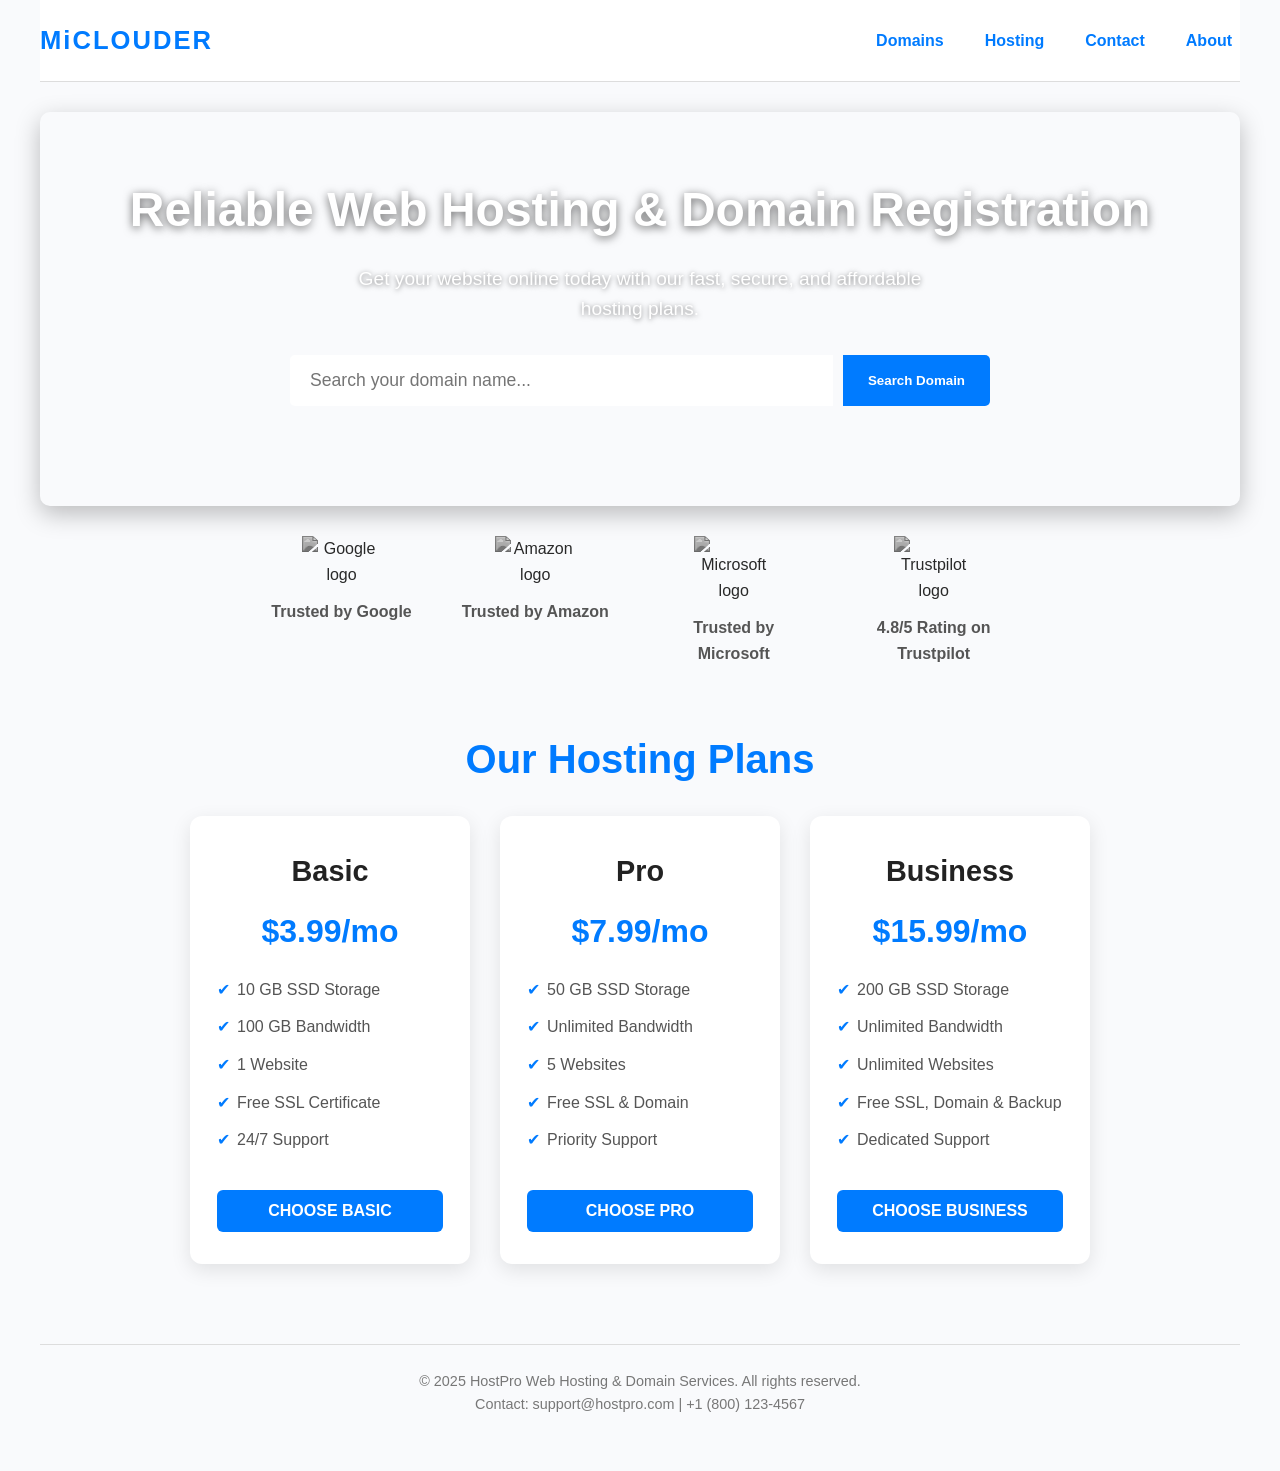
==== commit 8638622c: "Update index.html" ====
--- a/templates/index.html
+++ b/templates/index.html
@@ -1,552 +1,398 @@
 <!DOCTYPE html>
 <html lang="en">
-
 <head>
-    <meta charset="utf-8">
-    <meta http-equiv="X-UA-Compatible" content="IE=edge">
-    <meta name="viewport" content="width=device-width, initial-scale=1, user-scalable=no">
-    <title>MiCLOUDER</title>
-   <link rel="shortcut icon" href="favicon.png" type="image/x-icon">
-    <link rel="icon" href="favicon.png" type="image/x-icon">
-    <link href='https://fonts.googleapis.com/css?family=Roboto%7COswald:300,400,700' rel='stylesheet'>
-    <link href="css/font-awesome.min.css" rel="stylesheet">
-    <link href="css/bootstrap.min.css" rel="stylesheet">
-    <link href="css/owl.carousel.min.css" rel="stylesheet">
-    <link href="style.css" rel="stylesheet">
-    <link href="css/responsive-style.css" rel="stylesheet">
-    <link href="css/colors/theme-color-1.css" rel="stylesheet" id="changeColorScheme">
-    <link rel="stylesheet" href="../static/style.css">
-    
+  <meta charset="UTF-8" />
+  <meta name="viewport" content="width=device-width, initial-scale=1" />
+  <title>MiCLOUDER - Web Hosting & Domain Registration</title>
+  <style>
+    /* Reset */
+    * {
+      margin: 0;
+      padding: 0;
+      box-sizing: border-box;
+      font-family: 'Segoe UI', Tahoma, Geneva, Verdana, sans-serif;
+    }
+
+    body {
+      background: #f9fafc;
+      color: #333;
+      line-height: 1.6;
+      min-height: 100vh;
+      display: flex;
+      flex-direction: column;
+      justify-content: flex-start;
+      align-items: center;
+      padding: 0 15px;
+    }
+
+    a {
+      color: #007bff;
+      text-decoration: none;
+    }
+
+    a:hover {
+      text-decoration: underline;
+    }
+
+    header {
+      width: 100%;
+      max-width: 1200px;
+      padding: 20px 0;
+      display: flex;
+      justify-content: space-between;
+      align-items: center;
+      border-bottom: 1px solid #ddd;
+      background-color: #fff;
+      position: sticky;
+      top: 0;
+      z-index: 100;
+    }
+
+    header .logo {
+      font-weight: 700;
+      font-size: 1.6rem;
+      color: #007bff;
+      letter-spacing: 2px;
+    }
+
+    nav ul {
+      list-style: none;
+      display: flex;
+      gap: 25px;
+    }
+
+    nav ul li {
+      font-weight: 600;
+    }
+
+    nav ul li a {
+      font-size: 1rem;
+      padding: 6px 8px;
+      transition: color 0.3s ease;
+    }
+
+    nav ul li a:hover {
+      color: #0056b3;
+    }
+
+    /* Hero Section */
+    .hero {
+      width: 100%;
+      max-width: 1200px;
+      background: url('https://images.unsplash.com/photo-1504384308090-c894fdcc538d?auto=format&fit=crop&w=1470&q=80') center/cover no-repeat;
+      color: white;
+      border-radius: 10px;
+      margin: 30px 0;
+      padding: 60px 40px;
+      display: flex;
+      flex-direction: column;
+      align-items: center;
+      text-align: center;
+      box-shadow: 0 8px 25px rgba(0, 0, 0, 0.25);
+    }
+
+    .hero h1 {
+      font-size: 3rem;
+      margin-bottom: 15px;
+      text-shadow: 0 2px 10px rgba(0,0,0,0.6);
+    }
+
+    .hero p {
+      font-size: 1.2rem;
+      margin-bottom: 30px;
+      max-width: 600px;
+      text-shadow: 0 1px 5px rgba(0,0,0,0.5);
+    }
+
+    /* Domain Search */
+    .domain-search {
+      width: 100%;
+      max-width: 700px;
+      display: flex;
+      gap: 10px;
+      margin-bottom: 40px;
+    }
+
+    .domain-search input[type="text"] {
+      flex: 1;
+      padding: 15px 20px;
+      font-size: 1.1rem;
+      border: none;
+      border-radius: 5px 0 0 5px;
+      outline: none;
+    }
+
+    .domain-search button {
+      padding: 15px 25px;
+      background-color: #007bff;
+      color: white;
+      font-weight: 700;
+      border: none;
+      border-radius: 0 5px 5px 0;
+      cursor: pointer;
+      transition: background-color 0.3s ease;
+    }
+
+    .domain-search button:hover {
+      background-color: #0056b3;
+    }
+
+    /* Trust Signals */
+    .trust-signals {
+      display: flex;
+      justify-content: center;
+      gap: 50px;
+      margin-bottom: 60px;
+      flex-wrap: wrap;
+    }
+
+    .trust-signals div {
+      text-align: center;
+      max-width: 150px;
+    }
+
+    .trust-signals img {
+      max-width: 80px;
+      margin-bottom: 12px;
+      filter: grayscale(100%) brightness(80%);
+      transition: filter 0.3s ease;
+    }
+
+    .trust-signals img:hover {
+      filter: none;
+    }
+
+    .trust-signals p {
+      font-weight: 600;
+      font-size: 1rem;
+      color: #555;
+    }
+
+    /* Hosting Plans */
+    .plans {
+      width: 100%;
+      max-width: 1200px;
+      margin-bottom: 80px;
+      text-align: center;
+    }
+
+    .plans h2 {
+      font-size: 2.5rem;
+      margin-bottom: 25px;
+      color: #007bff;
+      font-weight: 700;
+    }
+
+    .plan-cards {
+      display: flex;
+      justify-content: center;
+      gap: 30px;
+      flex-wrap: wrap;
+    }
+
+    .plan-card {
+      background: white;
+      border-radius: 12px;
+      box-shadow: 0 6px 20px rgba(0,0,0,0.1);
+      width: 280px;
+      padding: 30px 25px;
+      display: flex;
+      flex-direction: column;
+      align-items: center;
+      transition: transform 0.3s ease;
+      cursor: pointer;
+      border: 2px solid transparent;
+    }
+
+    .plan-card:hover {
+      transform: translateY(-10px);
+      border-color: #007bff;
+    }
+
+    .plan-card h3 {
+      font-size: 1.8rem;
+      margin-bottom: 12px;
+      color: #222;
+    }
+
+    .plan-price {
+      font-size: 2rem;
+      color: #007bff;
+      font-weight: 700;
+      margin-bottom: 20px;
+    }
+
+    .plan-features {
+      list-style: none;
+      margin-bottom: 25px;
+      text-align: left;
+      width: 100%;
+    }
+
+    .plan-features li {
+      margin-bottom: 12px;
+      font-size: 1rem;
+      color: #555;
+      padding-left: 20px;
+      position: relative;
+    }
+
+    .plan-features li::before {
+      content: "✔";
+      color: #007bff;
+      position: absolute;
+      left: 0;
+      top: 0;
+    }
+
+    .plan-cta {
+      padding: 12px 30px;
+      background-color: #007bff;
+      color: white;
+      font-weight: 700;
+      font-size: 1rem;
+      border-radius: 6px;
+      border: none;
+      cursor: pointer;
+      transition: background-color 0.3s ease;
+      width: 100%;
+      text-align: center;
+      text-transform: uppercase;
+    }
+
+    .plan-cta:hover {
+      background-color: #0056b3;
+    }
+
+    /* Footer */
+    footer {
+      width: 100%;
+      max-width: 1200px;
+      padding: 25px 20px;
+      text-align: center;
+      border-top: 1px solid #ddd;
+      font-size: 0.9rem;
+      color: #777;
+      margin-bottom: 30px;
+    }
+
+    /* Responsive */
+    @media (max-width: 900px) {
+      .plan-cards {
+        flex-direction: column;
+        align-items: center;
+      }
+
+      .domain-search {
+        flex-direction: column;
+      }
+
+      .domain-search input[type="text"],
+      .domain-search button {
+        width: 100%;
+        border-radius: 5px;
+      }
+
+      .domain-search button {
+        margin-top: 10px;
+        border-radius: 5px;
+      }
+    }
+
+  </style>
 </head>
-
 <body>
-    <div id="preloader">
-        <div class="preloader--spinners">
-            <div class="preloader--spinner preloader--spinner-1"></div>
-            <div class="preloader--spinner preloader--spinner-2"></div>
-        </div>
-    </div>
-    <div class="wrapper">
-        <header id="header">
-            <nav class="navbar">
-                <div class="container">
-                    <div class="navbar-header">
-                        <button type="button" class="navbar-toggle collapsed" data-toggle="collapse" data-target="#headerNav" aria-controls="headerNav"> <span class="sr-only">Toggle navigation</span> <span class="icon-bar"></span> <span class="icon-bar"></span> <span class="icon-bar"></span> </button> <a href="login.html" class="header--custom-btn btn--default hover">LOGIN</a>
-                        <a href="index.html" class="navbar-brand">
-                            <h1><span><i class="fa fm fa-server"></i>COLOR</span>HOST</h1> </a>
-                    </div><a href="login.html" class="header--custom-btn btn--default hover">LOGIN</a>
-                    <div id="headerNav" class="navbar-collapse collapse">
-                        <ul class="nav navbar-nav navbar-right">
-                            <li class="active"><a href="index.html">HOME</a></li>
-                            <li class="dropdown"> <a href="#" class="dropdown-toggle" data-toggle="dropdown" role="button">HOSTING<span class="caret"></span></a>
-                                <ul class="dropdown-menu">
-                                    <li><a href="shared-hosting.html">SHARED HOSTING</a></li>
-                                    <li><a href="reseller-hosting.html">RESELLER HOSTING</a></li>
-                                    <li><a href="vps-hosting.html">VPS HOSTING</a></li>
-                                    <li><a href="dedicated-hosting.html">DEDICATED HOSTING</a></li>
-                                </ul>
-                            </li>
-                            <li><a href="domain.html">DOMAIN</a></li>
-                            <li class="dropdown"> <a href="#" class="dropdown-toggle" data-toggle="dropdown" role="button">PAGES<span class="caret"></span></a>
-                                <ul class="dropdown-menu">
-                                    <li><a href="about.html">ABOUT</a></li>
-                                    <li><a href="testimonial.html">TESTIMONIAL</a></li>
-                                    <li><a href="login.html">LOGIN</a></li>
-                                   
-                                </ul>
-                            </li>
-                            <li><a href="blog.html">BLOG</a></li>
-                            <li><a href="contact.html">CONTACT</a></li>
-                        </ul>
-                    </div>
-                </div>
-            </nav>
-        </header>
-        <div id="banner" class="bg--overlay" data-bg-img="img/banner-img/bg.png">
-            <div class="banner--slider BannerSlider" data-owl-autoplay="true">
-                <div class="banner--item" data-owl-id="sharedSlider">
-                    <div class="vc-parent">
-                        <div class="vc-child">
-                            <div class="container">
-                                <div class="row">
-                                    <div class="col-md-8 col-md-offset-2">
-                                        <div class="banner--content">
-                                            <h2>SHARED HOSTING</h2>
-                                            <h3>Lorem ipsum dolor sit amet, consectetur adipisicing elit.</h3> <a href="#" class="btn--default hover">VIEW DETAILS</a> </div>
-                                    </div>
-                                </div>
-                            </div>
-                        </div>
-                    </div>
-                </div>
-                <div class="banner--item" data-owl-id="vpsSlider">
-                    <div class="vc-parent">
-                        <div class="vc-child">
-                            <div class="container">
-                                <div class="row">
-                                    <div class="col-md-8 col-md-offset-2">
-                                        <div class="banner--content">
-                                            <h2>VPS HOSTING</h2>
-                                            <h3>Lorem ipsum dolor sit amet, consectetur adipisicing elit.</h3> <a href="#" class="btn--default hover">VIEW DETAILS</a> </div>
-                                    </div>
-                                </div>
-                            </div>
-                        </div>
-                    </div>
-                </div>
-                <div class="banner--item" data-owl-id="dedicatedSlider">
-                    <div class="vc-parent">
-                        <div class="vc-child">
-                            <div class="container">
-                                <div class="row">
-                                    <div class="col-md-8 col-md-offset-2">
-                                        <div class="banner--content">
-                                            <h2>DEDICATED HOSTING</h2>
-                                            <h3>Lorem ipsum dolor sit amet, consectetur adipisicing elit.</h3> <a href="#" class="btn--default hover">VIEW DETAILS</a> </div>
-                                    </div>
-                                </div>
-                            </div>
-                        </div>
-                    </div>
-                </div>
-            </div>
-            <div class="banner--slider-nav">
-                <div class="container">
-                    <ul class="nav">
-                        <li data-owl-target="sharedSlider"><i class="fa fa-server"></i></li>
-                        <li data-owl-target="vpsSlider"><i class="fa fa-cloud"></i></li>
-                        <li data-owl-target="dedicatedSlider"><i class="fa fa-hdd-o"></i></li>
-                    </ul>
-                </div>
-            </div>
-        </div>
-        <div id="pricing" class="bg--lightgrey bd--bottom">
-            <div class="pricing--slider PricingSlider" data-owl-autoplay="false">
-                <div class="pricing--slider-item" data-owl-id="sharedSlider">
-                    <div class="container">
-                        <div class="row">
-                            <div class="col-md-10 col-md-offset-1">
-                                <div class="row reset-gutter">
-                                    <div class="col-md-4 pricing--item">
-                                        <div class="pricing--header">
-                                            <h2>Plan 1</h2> </div>
-                                        <div class="pricing--body">
-                                            <h3>Starting At<strong>$9.99</strong></h3>
-                                            <p>Lorem ipsum dolor sit amet, consectetur elit.</p>
-                                        </div>
-                                        <div class="pricing--footer"> <a href="#" class="btn--default hover">ORDER NOW</a> </div>
-                                    </div>
-                                    <div class="col-md-4 pricing--item popular"> <span class="pricing--popular-tag">POPULAR</span>
-                                        <div class="pricing--header">
-                                            <h2>Plan 2</h2> </div>
-                                        <div class="pricing--body">
-                                            <h3>Starting At<strong>$9.99</strong></h3>
-                                            <p>Lorem ipsum dolor sit amet, consectetur elit.</p>
-                                        </div>
-                                        <div class="pricing--footer"> <a href="#" class="btn--default hover">ORDER NOW</a> </div>
-                                    </div>
-                                    <div class="col-md-4 pricing--item">
-                                        <div class="pricing--header">
-                                            <h2>Plan 3</h2> </div>
-                                        <div class="pricing--body">
-                                            <h3>Starting At<strong>$9.99</strong></h3>
-                                            <p>Lorem ipsum dolor sit amet, consectetur elit.</p>
-                                        </div>
-                                        <div class="pricing--footer"> <a href="#" class="btn--default hover">ORDER NOW</a> </div>
-                                    </div>
-                                </div>
-                            </div>
-                        </div>
-                    </div>
-                </div>
-                <div class="pricing--slider-item" data-owl-id="vpsSlider">
-                    <div class="container">
-                        <div class="row">
-                            <div class="col-md-10 col-md-offset-1">
-                                <div class="row reset-gutter">
-                                    <div class="col-md-4 pricing--item">
-                                        <div class="pricing--header">
-                                            <h2>Plan 1</h2> </div>
-                                        <div class="pricing--body">
-                                            <h3>Starting At<strong>$9.99</strong></h3>
-                                            <p>Lorem ipsum dolor sit amet, consectetur elit.</p>
-                                        </div>
-                                        <div class="pricing--footer"> <a href="#" class="btn--default hover">ORDER NOW</a> </div>
-                                    </div>
-                                    <div class="col-md-4 pricing--item popular"> <span class="pricing--popular-tag">POPULAR</span>
-                                        <div class="pricing--header">
-                                            <h2>Plan 2</h2> </div>
-                                        <div class="pricing--body">
-                                            <h3>Starting At<strong>$9.99</strong></h3>
-                                            <p>Lorem ipsum dolor sit amet, consectetur elit.</p>
-                                        </div>
-                                        <div class="pricing--footer"> <a href="#" class="btn--default hover">ORDER NOW</a> </div>
-                                    </div>
-                                    <div class="col-md-4 pricing--item">
-                                        <div class="pricing--header">
-                                            <h2>Plan 3</h2> </div>
-                                        <div class="pricing--body">
-                                            <h3>Starting At<strong>$9.99</strong></h3>
-                                            <p>Lorem ipsum dolor sit amet, consectetur elit.</p>
-                                        </div>
-                                        <div class="pricing--footer"> <a href="#" class="btn--default hover">ORDER NOW</a> </div>
-                                    </div>
-                                </div>
-                            </div>
-                        </div>
-                    </div>
-                </div>
-                <div class="pricing--slider-item" data-owl-id="dedicatedSlider">
-                    <div class="container">
-                        <div class="row">
-                            <div class="col-md-10 col-md-offset-1">
-                                <div class="row reset-gutter">
-                                    <div class="col-md-4 pricing--item">
-                                        <div class="pricing--header">
-                                            <h2>Plan 1</h2> </div>
-                                        <div class="pricing--body">
-                                            <h3>Starting At<strong>$9.99</strong></h3>
-                                            <p>Lorem ipsum dolor sit amet, consectetur elit.</p>
-                                        </div>
-                                        <div class="pricing--footer"> <a href="#" class="btn--default hover">ORDER NOW</a> </div>
-                                    </div>
-                                    <div class="col-md-4 pricing--item popular"> <span class="pricing--popular-tag">POPULAR</span>
-                                        <div class="pricing--header">
-                                            <h2>Plan 2</h2> </div>
-                                        <div class="pricing--body">
-                                            <h3>Starting At<strong>$9.99</strong></h3>
-                                            <p>Lorem ipsum dolor sit amet, consectetur elit.</p>
-                                        </div>
-                                        <div class="pricing--footer"> <a href="#" class="btn--default hover">ORDER NOW</a> </div>
-                                    </div>
-                                    <div class="col-md-4 pricing--item">
-                                        <div class="pricing--header">
-                                            <h2>Plan 3</h2> </div>
-                                        <div class="pricing--body">
-                                            <h3>Starting At<strong>$9.99</strong></h3>
-                                            <p>Lorem ipsum dolor sit amet, consectetur elit.</p>
-                                        </div>
-                                        <div class="pricing--footer"> <a href="#" class="btn--default hover">ORDER NOW</a> </div>
-                                    </div>
-                                </div>
-                            </div>
-                        </div>
-                    </div>
-                </div>
-            </div>
-        </div>
-        <div id="domainSearch" class="bg--overlay" data-bg-img="img/domain-search-img/bg.png">
-            <div class="container">
-                <div class="row">
-                    <div class="col-md-8 col-md-offset-2">
-                        <div class="section--title">
-                            <h2>LOOKING FOR A DOMAIN NAME?</h2>
-                            <p>Lorem ipsum dolor sit amet, consectetur adipisicing elit. Rem atque, praesentium doloremque quae debitis odit quos quas atque commodi ipsa. Neque laborum animi illo amet provident, asperiores.</p>
-                        </div>
-                    </div>
-                </div>
-                <div class="ds--form">
-                    <div class="row">
-                        <div class="col-md-8 col-md-offset-2">
-                            <form action="#" method="get">
-                                <div class="ds--form-input">
-                                    <input type="text" name="domain" class="text--input" placeholder="e.g. example" autocomplete="off" required>
-                                    <button type="submit" class="btn--default btn--primary">SEARCH</button>
-                                </div>
-                                <div class="ds--form-ext clearfix">
-                                    <label for="dotCom">
-                                        <input type="radio" name="ext" value=".com" id="dotCom" checked> <span>.com</span> </label>
-                                    <label for="dotNet">
-                                        <input type="radio" name="ext" value=".net" id="dotNet"> <span>.net</span> </label>
-                                    <label for="dotOrg">
-                                        <input type="radio" name="ext" value=".org" id="dotOrg"> <span>.org</span> </label>
-                                    <label for="dotInfo">
-                                        <input type="radio" name="ext" value=".info" id="dotInfo"> <span>.info</span> </label>
-                                    <label for="dotUs">
-                                        <input type="radio" name="ext" value=".us" id="dotUs"> <span>.us</span> </label>
-                                    <label for="dotBiz">
-                                        <input type="radio" name="ext" value=".biz" id="dotBiz"> <span>.biz</span> </label>
-                                </div>
-                            </form>
-                        </div>
-                    </div>
-                </div>
-            </div>
-        </div>
-        <div id="extPrice" class="bg--vermilion">
-            <div class="container">
-                <div class="row reset-gutter">
-                    <div class="col-md-2 ext-price--item"> <span>.com</span> <strong>$1.17</strong> </div>
-                    <div class="col-md-2 ext-price--item"> <span>.net</span> <strong>$1.09</strong> </div>
-                    <div class="col-md-2 ext-price--item"> <span>.org</span> <strong>$0.90</strong> </div>
-                    <div class="col-md-2 ext-price--item"> <span>.info</span> <strong>$0.30</strong> </div>
-                    <div class="col-md-2 ext-price--item"> <span>.us</span> <strong>$1.00</strong> </div>
-                    <div class="col-md-2 ext-price--item"> <span>.eu</span> <strong>$0.99</strong> </div>
-                </div>
-            </div>
-        </div>
-        <div id="services">
-            <div class="container">
-                <div class="row">
-                    <div class="col-md-8 col-md-offset-2">
-                        <div class="section--title">
-                            <h2>OUR SERVICES</h2>
-                            <p>Lorem ipsum dolor sit amet, consectetur adipisicing elit. Rem atque, praesentium doloremque quae debitis odit quos quas atque commodi ipsa. Neque laborum animi illo amet provident, asperiores.</p>
-                        </div>
-                    </div>
-                </div>
-                <div class="row">
-                    <div class="col-md-4 service--item" data-revealFromBottom>
-                        <div class="service--icon"> <i class="fa fa-globe"></i> </div>
-                        <div class="service--content">
-                            <h3>DOMAIN REGISTRATION</h3>
-                            <p>Lorem ipsum dolor sit amet, consectetur adipisicing elit eius.</p>
-                        </div>
-                    </div>
-                    <div class="col-md-4 service--item" data-revealFromBottom>
-                        <div class="service--icon"> <i class="fa fa-windows"></i> </div>
-                        <div class="service--content">
-                            <h3>WINDOWS SERVER</h3>
-                            <p>Lorem ipsum dolor sit amet, consectetur adipisicing elit eius.</p>
-                        </div>
-                    </div>
-                    <div class="col-md-4 service--item" data-revealFromBottom>
-                        <div class="service--icon"> <i class="fa fa-linux"></i> </div>
-                        <div class="service--content">
-                            <h3>LINUX SERVER</h3>
-                            <p>Lorem ipsum dolor sit amet, consectetur adipisicing elit eius.</p>
-                        </div>
-                    </div>
-                </div>
-            </div>
-        </div>
-        <div id="features" class="bg--lightgrey bd--top-bottom">
-            <div class="container">
-                <div class="row">
-                    <div class="col-md-8 col-md-offset-2">
-                        <div class="section--title">
-                            <h2>SERVICES INCLUDED</h2>
-                            <p>Lorem ipsum dolor sit amet, consectetur adipisicing elit. Rem atque, praesentium doloremque quae debitis odit quos quas atque commodi ipsa. Neque laborum animi illo amet provident, asperiores.</p>
-                        </div>
-                    </div>
-                </div>
-                <div class="row col--center">
-                    <div class="col-md-6">
-                        <div class="features--img"> <img src="img/features-img/featured.png" alt=""> </div>
-                    </div>
-                    <div class="col-md-6">
-                        <ul class="features--items">
-                            <li class="features--item dot dot--1" data-revealFromRight>
-                                <h3>24/7/365 SUPPORT</h3>
-                                <p>Lorem ipsum dolor sit amet, consectetur adipisicing elit. Non qui delectus ipsum iusto sit, hic voluptas, dicta deleniti.</p>
-                            </li>
-                            <li class="features--item dot dot--2" data-revealFromRight>
-                                <h3>45 DAY GUARANTEE</h3>
-                                <p>Lorem ipsum dolor sit amet, consectetur adipisicing elit. Non qui delectus ipsum iusto sit, hic voluptas, dicta deleniti.</p>
-                            </li>
-                            <li class="features--item dot dot--3" data-revealFromRight>
-                                <h3>99.9% UPTIME</h3>
-                                <p>Lorem ipsum dolor sit amet, consectetur adipisicing elit. Non qui delectus ipsum iusto sit, hic voluptas, dicta deleniti.</p>
-                            </li>
-                        </ul>
-                    </div>
-                </div>
-            </div>
-        </div>
-        <div id="counter" class="bg--overlay" data-bg-img="img/counter-img/bg.png">
-            <div class="container">
-                <div class="row">
-                    <div class="col-md-3 col-sm-6 counter--item">
-                        <p class="counter--num" data-counterUp>220</p>
-                        <p class="counter--title">PROJECT COMPLETED</p>
-                    </div>
-                    <div class="col-md-3 col-sm-6 counter--item">
-                        <p class="counter--num" data-counterUp>420</p>
-                        <p class="counter--title">HAPPY CLIENT</p>
-                    </div>
-                    <div class="col-md-3 col-sm-6 counter--item">
-                        <p class="counter--num" data-counterUp>2520</p>
-                        <p class="counter--title">LINE OF CODE</p>
-                    </div>
-                    <div class="col-md-3 col-sm-6 counter--item">
-                        <p class="counter--num" data-counterUp>1520</p>
-                        <p class="counter--title">CUP OF TEA</p>
-                    </div>
-                </div>
-            </div>
-        </div>
-        <div id="testimonial">
-            <div class="container">
-                <div class="row">
-                    <div class="col-md-8 col-md-offset-2">
-                        <div class="section--title">
-                            <h2>CLIENTS FEEDBACK</h2>
-                            <p>Lorem ipsum dolor sit amet, consectetur adipisicing elit. Rem atque, praesentium doloremque quae debitis odit quos quas atque commodi ipsa. Neque laborum animi illo amet provident, asperiores.</p>
-                        </div>
-                    </div>
-                </div>
-            </div>
-            <div class="testimonial--slider TestimonialSlider" data-owl-autoplay="true">
-                <div class="testimonial--item" data-thumb="img/testimonial-img/client-01.jpg">
-                    <div class="container">
-                        <div class="row">
-                            <div class="col-md-8 col-md-offset-2">
-                                <div class="testimonial--content">
-                                    <blockquote>
-                                        <p>Lorem ipsum dolor sit amet, consectetur adipisicing elit. Distinctio totam explicabo vitae omnis tenetur minima.</p>
-                                    </blockquote>
-                                    <p class="testimonial--citation">Justin Farrugia, Company</p>
-                                </div>
-                            </div>
-                        </div>
-                    </div>
-                </div>
-                <div class="testimonial--item" data-thumb="img/testimonial-img/client-02.jpg">
-                    <div class="container">
-                        <div class="row">
-                            <div class="col-md-8 col-md-offset-2">
-                                <div class="testimonial--content">
-                                    <blockquote>
-                                        <p>Lorem ipsum dolor sit amet, consectetur adipisicing elit. Distinctio totam explicabo vitae omnis tenetur minima.</p>
-                                    </blockquote>
-                                    <p class="testimonial--citation">Mohammad Al Omayer, Company</p>
-                                </div>
-                            </div>
-                        </div>
-                    </div>
-                </div>
-                <div class="testimonial--item" data-thumb="img/testimonial-img/client-03.jpg">
-                    <div class="container">
-                        <div class="row">
-                            <div class="col-md-8 col-md-offset-2">
-                                <div class="testimonial--content">
-                                    <blockquote>
-                                        <p>Lorem ipsum dolor sit amet, consectetur adipisicing elit. Distinctio totam explicabo vitae omnis tenetur minima.</p>
-                                    </blockquote>
-                                    <p class="testimonial--citation">Barbara Fernandes, Company</p>
-                                </div>
-                            </div>
-                        </div>
-                    </div>
-                </div>
-            </div>
-        </div>
-        <div id="blog" class="bg--lightergrey bd--top-bottom">
-            <div class="container">
-                <div class="row">
-                    <div class="col-md-8 col-md-offset-2">
-                        <div class="section--title">
-                            <h2>LATEST BLOG</h2>
-                            <p>Lorem ipsum dolor sit amet, consectetur adipisicing elit. Rem atque, praesentium doloremque quae debitis odit quos quas atque commodi ipsa. Neque laborum animi illo amet provident, asperiores.</p>
-                        </div>
-                    </div>
-                </div>
-                <div class="row">
-                    <div class="col-md-4 post--item">
-                        <div class="post--img"> <img src="img/blog-img/post-01.png" alt="" class="img-responsive center-block"> </div>
-                        <div class="post--content-border">
-                            <div class="post--title">
-                                <h2><a href="#">LOREM IPSUM DOLOR SIT</a></h2> </div>
-                            <div class="post--meta">
-                                <p> <a href="#">ADMIN</a> <a href="#">CATEGORY</a> <a href="#">SEP 27, 2016</a> </p>
-                            </div>
-                            <div class="post--except">
-                                <p>Lorem ipsum dolor sit amet, consectetur adipisicing elit. Sed nulla fugiat iste voluptatibus iure...</p>
-                            </div>
-                            <div class="post--except-footer"> <a href="#" class="more"><i class="fa fa-angle-double-right"></i>READ MORE</a> <a href="#" class="comments"><i class="fa fa-comments-o"></i> 2 COMMENTS</a> </div>
-                        </div>
-                    </div>
-                    <div class="col-md-4 post--item">
-                        <div class="post--img"> <img src="img/blog-img/post-02.png" alt="" class="img-responsive center-block"> </div>
-                        <div class="post--content-border">
-                            <div class="post--title">
-                                <h2><a href="#">LOREM IPSUM DOLOR SIT</a></h2> </div>
-                            <div class="post--meta">
-                                <p> <a href="#">ADMIN</a> <a href="#">CATEGORY</a> <a href="#">SEP 27, 2016</a> </p>
-                            </div>
-                            <div class="post--except">
-                                <p>Lorem ipsum dolor sit amet, consectetur adipisicing elit. Sed nulla fugiat iste voluptatibus iure...</p>
-                            </div>
-                            <div class="post--except-footer"> <a href="#" class="more"><i class="fa fa-angle-double-right"></i>READ MORE</a> <a href="#" class="comments"><i class="fa fa-comments-o"></i> 2 COMMENTS</a> </div>
-                        </div>
-                    </div>
-                    <div class="col-md-4 post--item">
-                        <div class="post--video">
-                            <div class="embed-responsive embed-responsive-16by9">
-                                <iframe src="https://www.youtube.com/embed/WDMWOiJb3CA?showinfo=0&amp;controls=0&amp;rel=0&amp;wmode=transparent" class="embed-responsive-item"></iframe>
-                            </div>
-                        </div>
-                        <div class="post--content-border">
-                            <div class="post--title">
-                                <h2><a href="#">LOREM IPSUM DOLOR SIT</a></h2> </div>
-                            <div class="post--meta">
-                                <p> <a href="#">ADMIN</a> <a href="#">CATEGORY</a> <a href="#">SEP 27, 2016</a> </p>
-                            </div>
-                            <div class="post--except">
-                                <p>Lorem ipsum dolor sit amet, consectetur adipisicing elit. Sed nulla fugiat iste voluptatibus iure...</p>
-                            </div>
-                            <div class="post--except-footer"> <a href="#" class="more"><i class="fa fa-angle-double-right"></i>READ MORE</a> <a href="#" class="comments"><i class="fa fa-comments-o"></i> 2 COMMENTS</a> </div>
-                        </div>
-                    </div>
-                </div>
-            </div>
-        </div>
-        <footer id="footer">
-            <div class="footer--widgets bg--dark">
-                <div class="container">
-                    <div class="row">
-                        <div class="col-md-6 footer--widget fw--about">
-                            <h4>ABOUT US</h4>
-                            <p>Lorem ipsum dolor sit amet, consectetur adipisicing elit. Laborum quod mollitia quisquam. Architecto quam in atque sint voluptatem, consequatur consectetur ab ipsum maxime quod consequuntur excepturi illum dolorem ex modi.Lorem ipsum dolor sit amet, consectetur adipisicing elit. Consectetur animi id ex perspiciatis distinctio sequi minima...</p><a href="about.html" class="more">Read More <i class="fa fa-angle-double-right"></i></a>
-                            <div class="fw--about-social">
-                                <ul>
-                                    <li><a href="#"><i class="fa fa-facebook"></i></a></li>
-                                    <li><a href="#"><i class="fa fa-twitter"></i></a></li>
-                                    <li><a href="#"><i class="fa fa-linkedin"></i></a></li>
-                                    <li><a href="#"><i class="fa fa-google-plus"></i></a></li>
-                                </ul>
-                            </div>
-                        </div>
-                        <div class="col-md-3 col-sm-6 footer--widget fw--links">
-                            <h4>SERVICES</h4>
-                            <ul>
-                                <li><a href="#"><i class="fa fm fa-angle-right"></i>Shared Hosting</a></li>
-                                <li><a href="#"><i class="fa fm fa-angle-right"></i>Reseller Hosting</a></li>
-                                <li><a href="#"><i class="fa fm fa-angle-right"></i>VPS Hosting</a></li>
-                                <li><a href="#"><i class="fa fm fa-angle-right"></i>Dedicated Hosting</a></li>
-                            </ul>
-                        </div>
-                        <div class="col-md-3 col-sm-6 footer--widget fw--links">
-                            <h4>USEFUL LINKS</h4>
-                            <ul>
-                                <li><a href="#"><i class="fa fm fa-angle-right"></i>Example Link</a></li>
-                                <li><a href="#"><i class="fa fm fa-angle-right"></i>Example Link</a></li>
-                                <li><a href="#"><i class="fa fm fa-angle-right"></i>Example Link</a></li>
-                                <li><a href="#"><i class="fa fm fa-angle-right"></i>Example Link</a></li>
-                            </ul>
-                        </div>
-                    </div>
-                </div>
-            </div>
-            <div class="footer--copyright">
-                <div class="container">
-                    <p>Copyright &copy; 2018 <a href="#">Website Name</a>. All Rights Reserved.</p>
-                </div>
-            </div>
-        </footer>
-        <div id="backToTop"> <a href="#top"><i class="fa fa-angle-up"></i></a> </div>
-    </div>
-    <script src="js/jquery-3.1.0.min.js"></script>
-    <script src="js/bootstrap.min.js"></script>
-    <script src="js/jquery.hoverIntent.min.js"></script>
-    <script src="js/owl.carousel.min.js"></script>
-    <script src="js/jquery.waypoints.min.js"></script>
-    <script src="js/jquery.counterup.min.js"></script>
-    <script src="js/scrollreveal.min.js"></script>
-    <script src="js/retina.min.js"></script>
-    <script src="js/custom-color-switcher.js"></script>
-    <script src="js/main.js"></script>
+
+  <header>
+    <div class="logo">MiCLOUDER</div>
+    <nav>
+      <ul>
+        <li><a href="#domains">Domains</a></li>
+        <li><a href="#plans">Hosting</a></li>
+        <li><a href="#contact">Contact</a></li>
+        <li><a href="#blog">About</a></li>
+      </ul>
+    </nav>
+  </header>
+
+  <section class="hero" role="banner">
+    <h1>Reliable Web Hosting & Domain Registration</h1>
+    <p>Get your website online today with our fast, secure, and affordable hosting plans.</p>
+
+    <form class="domain-search" role="search" aria-label="Domain search form" onsubmit="event.preventDefault(); alert('Domain search functionality coming soon!');">
+      <input type="text" placeholder="Search your domain name..." aria-label="Domain name input" />
+      <button type="submit">Search Domain</button>
+    </form>
+  </section>
+
+  <section class="trust-signals" aria-label="Trust and reliability indicators">
+    <div>
+      <img src="https://upload.wikimedia.org/wikipedia/commons/6/6a/Google_Logo.svg" alt="Google logo" />
+      <p>Trusted by Google</p>
+    </div>
+    <div>
+      <img src="https://upload.wikimedia.org/wikipedia/commons/5/53/Amazon_logo.svg" alt="Amazon logo" />
+      <p>Trusted by Amazon</p>
+    </div>
+    <div>
+      <img src="https://upload.wikimedia.org/wikipedia/commons/0/08/Microsoft_Logo_%282012%29.svg" alt="Microsoft logo" />
+      <p>Trusted by Microsoft</p>
+    </div>
+    <div>
+      <img src="https://upload.wikimedia.org/wikipedia/commons/7/75/Trustpilot_logo.svg" alt="Trustpilot logo" />
+      <p>4.8/5 Rating on Trustpilot</p>
+    </div>
+  </section>
+
+  <section class="plans" id="plans" aria-label="Hosting plans">
+    <h2>Our Hosting Plans</h2>
+
+    <div class="plan-cards">
+      <article class="plan-card" tabindex="0" aria-labelledby="plan-basic">
+        <h3 id="plan-basic">Basic</h3>
+        <p class="plan-price">$3.99/mo</p>
+        <ul class="plan-features">
+          <li>10 GB SSD Storage</li>
+          <li>100 GB Bandwidth</li>
+          <li>1 Website</li>
+          <li>Free SSL Certificate</li>
+          <li>24/7 Support</li>
+        </ul>
+        <button class="plan-cta" aria-label="Select Basic hosting plan">Choose Basic</button>
+      </article>
+
+      <article class="plan-card" tabindex="0" aria-labelledby="plan-pro">
+        <h3 id="plan-pro">Pro</h3>
+        <p class="plan-price">$7.99/mo</p>
+        <ul class="plan-features">
+          <li>50 GB SSD Storage</li>
+          <li>Unlimited Bandwidth</li>
+          <li>5 Websites</li>
+          <li>Free SSL & Domain</li>
+          <li>Priority Support</li>
+        </ul>
+        <button class="plan-cta" aria-label="Select Pro hosting plan">Choose Pro</button>
+      </article>
+
+      <article class="plan-card" tabindex="0" aria-labelledby="plan-business">
+        <h3 id="plan-business">Business</h3>
+        <p class="plan-price">$15.99/mo</p>
+        <ul class="plan-features">
+          <li>200 GB SSD Storage</li>
+          <li>Unlimited Bandwidth</li>
+          <li>Unlimited Websites</li>
+          <li>Free SSL, Domain & Backup</li>
+          <li>Dedicated Support</li>
+        </ul>
+        <button class="plan-cta" aria-label="Select Business hosting plan">Choose Business</button>
+      </article>
+    </div>
+  </section>
+
+  <footer id="contact">
+    <p>© 2025 HostPro Web Hosting & Domain Services. All rights reserved.</p>
+    <p>Contact: support@hostpro.com | +1 (800) 123-4567</p>
+  </footer>
+
 </body>
-<!-- Mirrored from themelooks.us/demo/colorhost/html/version-1/ by HTTrack Website Copier/3.x [XR&CO'2014], Sun, 01 Jul 2018 14:39:53 GMT -->
-
 </html>
